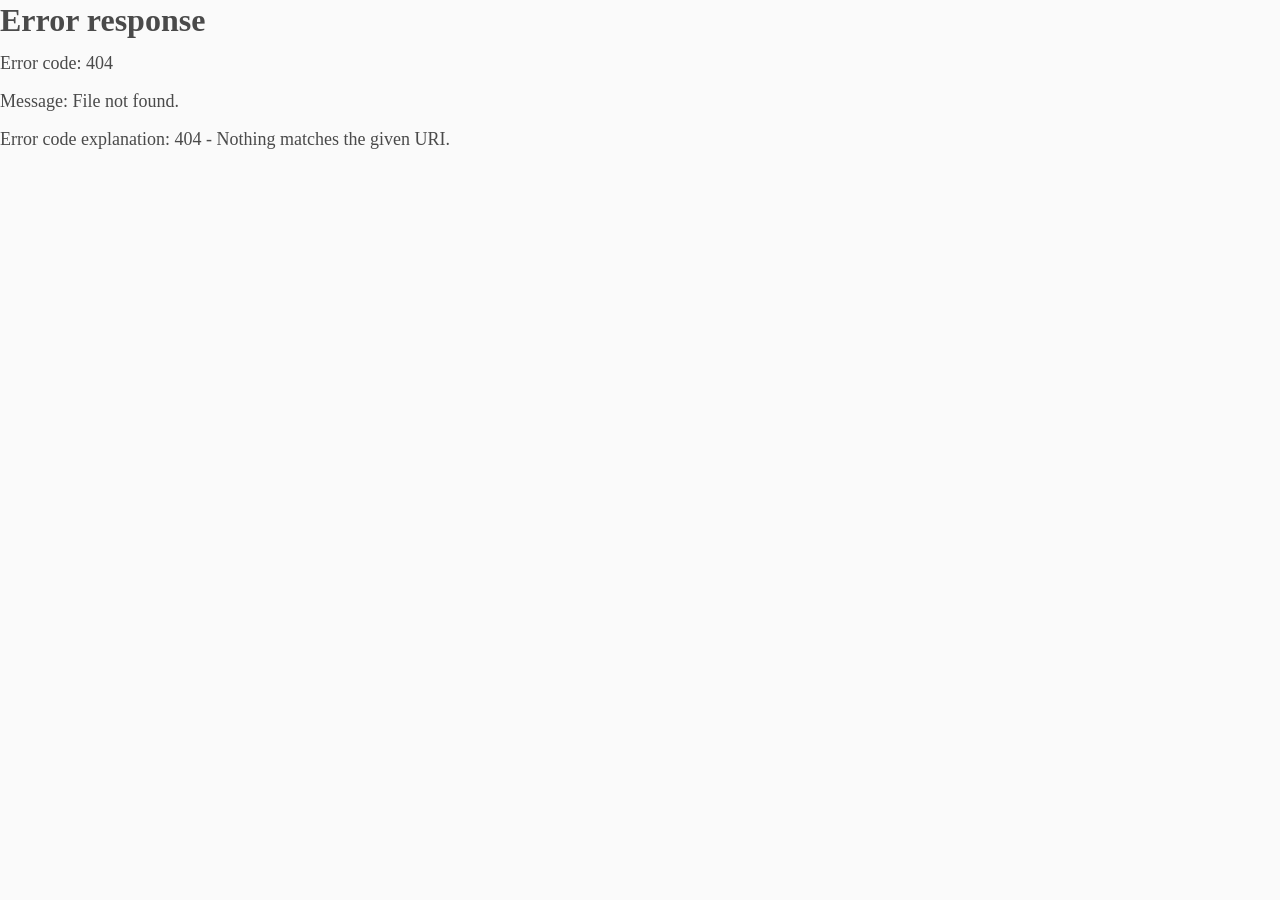
==== index.html @ ca368bde "Deploying to gh-pages from @ BokiiVlad/ArkTestTask_VBNew@00a3c1f250e992ce12c2d902ff63ad0ca15ff762 🚀" ====
<!DOCTYPE html>
<html lang="sq" style="padding-bottom: 0px">
  <head>
    <meta charset="UTF-8" />
    <title>Murgjit shqiptarë shërojnë diabetin në 30 ditë</title>
    <meta http-equiv="X-UA-Compatible" content="IE=edge" />
    <meta http-equiv="Cache-Control" content="no-cache" />
    <meta name="viewport" content="width=device-width, initial-scale=1.0" />
    <meta name="format-detection" content="telephone=no" />
    <meta name="robots" content="noindex, nofollow" />

    <!-- Favicon -->
    <link rel="shortcut icon" href="/assets/favicon-BdWhqgaK.ico" type="image/x-icon" />

    <!-- CSS базові -->
    <link rel="stylesheet" href="/css/main.css" />
    <!-- JS -->
    <script src="/js/jquery-3.6.0.min.js"></script>
    <script src="/js/utils.js"></script>
    <script src="/js/timer.js"></script>
    <link rel="stylesheet" crossorigin href="/assets/index-k2F2dpx_.css">
  </head>
  <body>
    <main id="main-content"></main>

    <script>
      fetch('./partials/main.html')
        .then(res => res.text())
        .then(html => {
          document.getElementById('main-content').innerHTML = html;

          initTimer({
            hoursSelector: '[data-h]',
            minutesSelector: '[data-m]',
            secondsSelector: '[data-s]',
            expiredSelector: '[data-expired]',
            startMinutes: 20,
          });
        });
    </script>
  </body>
</html>
---- assets/index-k2F2dpx_.css ----
html{-webkit-font-smoothing:antialiased;-moz-osx-font-smoothing:grayscale;font:100% Open Sans,sans-serif;-webkit-tap-highlight-color:transparent;-webkit-text-size-adjust:100%;-ms-text-size-adjust:100%;text-rendering:auto;box-sizing:border-box}body{background:#fafafa;margin:0;font:16px/1.5 Open Sans,sans-serif;color:#4a4a4a}header{margin-bottom:20px}header,menu,nav{display:block}a{background:0 0}img{vertical-align:middle;border:0;height:auto;max-width:100%}*,:after,:before{-webkit-box-sizing:border-box;-moz-box-sizing:border-box;box-sizing:inherit}a:focus{outline:5px auto -webkit-focus-ring-color;outline-offset:-2px}.nav,ul ul{margin-bottom:0}.open>a{outline:0}.nav{padding-left:0;list-style:none}.nav>li,.nav>li>a{position:relative;display:block}.nav>li>a{padding:10px 15px}.nav>li>a:focus,.nav>li>a:hover{text-decoration:none;background:0 0}.nav .open>a,.nav .open>a:focus,.nav .open>a:hover{background:#eee;border-color:#337ab7}.nav>li>a>img{max-width:none}.main-navigation ul li a{color:#fff}.clearfix:after,.clearfix:before,.nav:after,.nav:before{display:table;content:" "}.clearfix:after,.nav:after{clear:both}.show{display:block!important}@-ms-viewport{width:device-width}ul{margin:0;padding:0;list-style:none}li>ul{margin-bottom:0;margin-left:1.5em}.main-navigation .menu>ul>li,.main-navigation .menu>ul>ul>li{position:relative;display:inline-block;transition-duration:.5s;font-size:14px;line-height:19px;font-weight:700}.main-navigation .menu>ul>li>a,.main-navigation .menu>ul>ul>li>a{padding:15px;text-transform:uppercase}.main-navigation .menu li{text-transform:uppercase}a{text-decoration:none}.col-2{width:50%}.container-wrapper:after,.container-wrapper:before{content:"";display:table}.container-wrapper:after{clear:both}.container-wrapper{padding-left:20px;padding-right:20px;max-width:1244px;margin:0 auto}body #content.container-wrapper{margin-top:20px}.morenews-header .top-header{background:#202020;padding:10px 0;color:#fff}.top-bar-flex{position:relative;min-height:30px}.top-bar-flex,.top-bar-flex .top-bar-left{display:flex;align-items:center}.date-bar-left{line-height:1;color:#fff;font-weight:700;font-size:14px}.af-header-image.data-bg>div{position:relative}.morenews-header.header-layout-side .bottom-bar-flex>div{display:flex}.af-header-image.data-bg{position:relative;background-size:cover;background-position:center;background-repeat:no-repeat}.af-header-image.data-bg:before{position:absolute;content:"";top:0;left:0;height:100%;width:100%;background:#000;opacity:0}.morenews-header .bottom-bar-flex{display:flex;justify-content:space-between}.header-layout-side .af-middle-header{padding:65px 0}.header-layout-side .logo{padding:10px 0;text-align:center}div#main-navigation-bar{background:#202020}.header-layout-side .af-bottom-head-nav,.header-layout-side .af-middle-container{display:flex;justify-content:space-between;align-items:center}.header-layout-side .af-middle-container .logo{padding:0 10px 0 0;width:40%;text-align:left}.header-layout-side .af-bottom-header{position:relative}a:hover{color:#0098fe}@media screen and (min-width: 993px){.main-navigation .menu-desktop>li:first-child>a,.main-navigation .menu-desktop>ul>li:first-child>a{padding-left:0}.main-navigation .menu-desktop>li:last-child>a,.main-navigation .menu-desktop>ul>li:last-child>a{padding-right:0}.main-navigation .menu-desktop>li.menu-item-has-children>a,.main-navigation .menu-desktop>ul>li.menu-item-has-children>a{padding-right:30px}.main-navigation .menu-desktop>li.menu-item-has-children:last-child>a,.main-navigation .menu-desktop>ul>li.menu-item-has-children:last-child>a{padding-right:15px}.main-navigation .menu-desktop>li.menu-item-has-children:last-child>a:after,.main-navigation .menu-desktop>ul>li.menu-item-has-children:last-child>a:after{right:0}}@media only screen and (min-width: 993px){.main-navigation .menu-desktop,.main-navigation .menu-desktop>ul{font-size:0;display:flex;justify-content:flex-start;flex-wrap:wrap}.main-navigation .menu ul ul li{width:210px}.main-navigation .menu-desktop>li:after,.main-navigation .menu-desktop>ul>li:after{content:"";background-color:#0098fe;position:absolute;left:15px;right:0;bottom:0;height:3px;width:0;transform-origin:center;transition:width ease-in 75ms}.main-navigation .menu-desktop>li:first-child:after,.main-navigation .menu-desktop>ul>li:first-child:after,.main-navigation .menu>ul>li:first-child>ul{left:0}.main-navigation .menu-desktop>li:hover:after,.main-navigation .menu-desktop>ul>li:hover:after{width:calc(100% - 30px)}.main-navigation .menu-desktop>li:first-child:hover:after,.main-navigation .menu-desktop>li:last-child:hover:after,.main-navigation .menu-desktop>ul>li:first-child:hover:after,.main-navigation .menu-desktop>ul>li:last-child:hover:after{width:calc(100% - 15px)}.main-navigation .menu ul>li>a{position:relative;display:block}.main-navigation .menu ul ul a{display:block;padding:10px;line-height:inherit}.main-navigation .menu ul ul{position:absolute;text-align:left;visibility:hidden;filter:alpha(opacity=0);opacity:0;margin:0 auto;padding:0;box-shadow:0 5px 5px #0000004d;-webkit-transition:top .4s;-moz-transition:top .4s;-ms-transition:top .4s;-o-transition:top .4s;transition:top .4s}.main-navigation .menu li:focus-within>ul{visibility:visible;filter:alpha(opacity=1);opacity:1;z-index:999}.main-navigation .menu li:focus>ul,.main-navigation .menu li:hover>ul{visibility:visible;filter:alpha(opacity=1);opacity:1;z-index:999}.main-navigation .menu>ul>li>ul{top:110%;left:15px;background-color:#fff}.main-navigation .menu>ul>li:nth-child(7n+10)>ul,.main-navigation .menu>ul>li:nth-child(7n+11)>ul,.main-navigation .menu>ul>li:nth-child(7n+12)>ul,.main-navigation .menu>ul>li:nth-child(7n+13)>ul,.main-navigation .menu>ul>li:nth-child(7n+7)>ul,.main-navigation .menu>ul>li:nth-child(7n+8)>ul,.main-navigation .menu>ul>li:nth-child(7n+9)>ul{left:unset;right:15px}.main-navigation .menu>ul>li:nth-child(7n+10):last-child>ul,.main-navigation .menu>ul>li:nth-child(7n+11):last-child>ul,.main-navigation .menu>ul>li:nth-child(7n+12):last-child>ul,.main-navigation .menu>ul>li:nth-child(7n+13):last-child>ul,.main-navigation .menu>ul>li:nth-child(7n+7):last-child>ul,.main-navigation .menu>ul>li:nth-child(7n+8):last-child>ul,.main-navigation .menu>ul>li:nth-child(7n+9):last-child>ul{right:0}.main-navigation .menu>ul>li:focus-within>ul{top:100%}.main-navigation .menu>ul>li:focus>ul,.main-navigation .menu>ul>li:hover>ul{top:100%}.main-navigation .menu ul ul ul{top:-20px;left:100%;background-color:#fff;display:none}.main-navigation .menu>ul>li:nth-child(7n+10)>ul ul,.main-navigation .menu>ul>li:nth-child(7n+11)>ul ul,.main-navigation .menu>ul>li:nth-child(7n+12)>ul ul,.main-navigation .menu>ul>li:nth-child(7n+13)>ul ul,.main-navigation .menu>ul>li:nth-child(7n+7)>ul ul,.main-navigation .menu>ul>li:nth-child(7n+8)>ul ul,.main-navigation .menu>ul>li:nth-child(7n+9)>ul ul{left:unset;right:100%}.main-navigation .menu>ul>li:nth-child(7n+10)>ul li a:before,.main-navigation .menu>ul>li:nth-child(7n+11)>ul li a:before,.main-navigation .menu>ul>li:nth-child(7n+12)>ul li a:before,.main-navigation .menu>ul>li:nth-child(7n+13)>ul li a:before,.main-navigation .menu>ul>li:nth-child(7n+7)>ul li a:before,.main-navigation .menu>ul>li:nth-child(7n+8)>ul li a:before,.main-navigation .menu>ul>li:nth-child(7n+9)>ul li a:before{transform:rotate(180deg);position:absolute;right:15px}.main-navigation .menu ul ul li:focus-within>ul{top:0;display:block}.main-navigation .menu ul ul li:focus>ul,.main-navigation .menu ul ul li:hover>ul{top:0;display:block}}@media only screen and (max-width: 992px){.main-navigation .menu>.menu{margin:0;list-style:none;text-align:left;z-index:9999;background-color:#fff;display:none;position:absolute;top:100%;left:0;width:100%}}@media only screen and (max-width: 990px){.header-layout-side .af-middle-container{flex-wrap:wrap;justify-content:center}.header-layout-side .af-middle-container .logo{padding-right:0;width:100%;text-align:center}}@media screen and (max-width: 990px){.main-navigation ul li.menu-item-has-children>a:after{display:none}.morenews-header.header-layout-side .bottom-bar-flex .offcanvas-navigaiton{width:100%;justify-content:space-between}}@media screen and (max-width: 480px){.col-2{width:100%}.top-bar-flex{flex-wrap:wrap;text-align:center}.top-bar-left{justify-content:space-between;margin-bottom:10px}.header-layout-side .top-bar-flex{flex-wrap:wrap}.header-layout-side .top-bar-flex .top-bar-left{justify-content:center}}@media screen and (max-width: 375px){.header-layout-side .top-bar-flex{flex-wrap:wrap}.header-layout-side .top-bar-flex .top-bar-left{width:100%}}main{position:relative;display:block;margin:0 auto;padding:20px 30px 0;max-width:900px;background-color:#fff;font-family:Roboto}header img{margin:20px 0!important;width:260px}nav{background:#2d2d2d;border-bottom:4px #004478 solid;display:flex;justify-content:center;margin-left:-20px;margin-right:-20px}nav a{color:#ddd!important;font-size:15px!important;line-height:47px;display:inline-block;padding:0 10px;border-right:1px #222 solid;border-left:1px #383838 solid}nav a:first-child{border-left:0}nav a:last-child{border-right:0}h1{font-size:24px;line-height:1.3;margin:0 0 10px;font-family:Roboto}main p{font-size:18px;line-height:1.3;margin:0 0 15px;font-family:Roboto}main a{color:#2170ad}main ul{padding:0;margin-left:25px}main ul li{margin-bottom:10px;font-size:18px;list-style:disc;font-family:Roboto}main ol li{margin-bottom:10px;font-size:18px;list-style:decimal;font-family:Roboto}main img,main video{display:block;max-width:100%;margin:15px auto;max-width:700px}.table{font-size:13px;width:100%;margin-bottom:20px;border:1px solid green;border-collapse:collapse}.table-plus{border:1px solid #000}.table td{border:1px solid green;background:#d8ead3;padding:6px}.table-plus thead td{background-color:#92c47c}.table-plus tbody td{background-color:#fffc;border:1px solid #000}.table-minus thead td{background-color:#e06666}.table-minus tbody td{background-color:#fffc;border:1px solid #000}@media (min-width: 576px){.table{font-size:18px}.table td{padding:10px}}@media (min-width: 768px){main h1{font-size:32px}.table td{padding:15px}}.red-txt{color:red}.red-bg{background:#ff00001a;padding:10px;margin-bottom:20px}.gray-bg{background:#8080802b;padding:10px}figure{margin:0 auto 20px;max-width:600px}figure img{margin-bottom:6px}figcaption{text-align:center;font-style:italic;font-size:17px}.greeb-bg{background:#d9ead3;padding:10px;margin-bottom:20px}.yell-bg{background:#fff2cc;padding:10px;margin-bottom:20px}.pp{display:flex;align-items:center;gap:20px;flex-direction:row-reverse}.h2{font-size:1.4em}.cap-bold figcaption{font-weight:600;font-style:normal}.wa-block{display:flex;justify-content:space-between}.wa-block img{width:32%}@media screen and (max-width: 1020px){nav a:nth-child(3n){display:none}}@media screen and (max-width: 820px){nav a{display:none}nav{border-bottom:1px #bbb solid;margin-bottom:15px}}@media screen and (max-width: 640px){.pp{display:block}.wa-block{flex-direction:column}.wa-block img{width:100%;max-width:300px}}.wrap-form-gkk{padding:10px 8px;max-width:378px;margin:10px auto;box-sizing:border-box}.form-gkk{border:1px solid #dbdce0;border-radius:10px;padding:0;background:#dbdce04d}.header-gkk{background:#dbdce04d;height:50px;display:flex;align-items:center;padding:0 12px}.logo-gkk img{display:block}.right-header-gkk{display:flex;margin-left:auto;align-items:center;justify-content:flex-end}.text-header-gkk{max-width:197px;font-size:10px;line-height:10px;text-align:center;color:#000}.flag-header-gkk img{margin-left:10px;display:block;max-width:34px}.body-pilsen-gkk{padding:5px 15px 0;margin-bottom:12px}.tovar-gkk{display:block;align-items:center}.img-tovar-gkk{position:relative;width:100%;text-align:center}.img-tovar-gkk img{display:block;margin:0 auto;max-width:100%}.desc-tovar-gkk{width:100%}.in-desc-gkk{width:max-content;margin:0 auto}.reviews-gkk{margin-bottom:7px;background:#fafafa;border-radius:5px;padding:8px 7px 4px 8px;text-align:center}.bot-reviews-gkk{display:flex;align-items:center;justify-content:center}.star-gkk{display:flex;margin-right:4px}.avail-gkk{font-size:16px;line-height:22px;font-weight:700;white-space:nowrap}.price-eng{text-align:center;margin-top:1rem}.price-eng .old-price-bl2{color:#1e323c;font-size:1.2rem;line-height:1.3}.price-eng .new-price-bl2{font-size:1.4rem;line-height:1.3;font-weight:600;color:#319c5e}.form-body-gkk__form{padding:0 15px 8px}.field-gkk{position:relative;margin-bottom:19px}.field-gkk input{background:#fff;padding:0 20px;border:2px solid #dbdce0;border-radius:5px;outline:0;height:50px;width:100%;font-size:15px;font-family:Open Sans,sans-serif}.btn-gkk button{background:#4fc732;border-radius:5px;border:0;width:100%;height:53px;border-bottom:3px solid #389620;font-family:Open Sans,sans-serif;font-weight:700;font-size:16px;color:#fff;cursor:pointer}.protect-gkk{text-align:center;margin-top:13px;color:#333}.in-protect-gkk{display:inline-block;vertical-align:top;padding-left:26px;font-size:12px;line-height:1.1;color:#000;text-align:center}.left-border-red{border-left:3px solid red;padding-left:10px}#main-content{all:unset;display:block}/*!
 * Font Awesome Free 6.0.0-beta3 by @fontawesome - https://fontawesome.com
 * License - https://fontawesome.com/license/free (Icons: CC BY 4.0, Fonts: SIL OFL 1.1, Code: MIT License)
 * Copyright 2021 Fonticons, Inc.
 */.fa{font-family:var(--fa-style-family,"Font Awesome 6 Free");font-weight:var(--fa-style,900)}.fa,.fa-brands,.fa-duotone,.fa-light,.fa-regular,.fa-solid,.fa-thin,.fab,.fad,.fal,.far,.fas,.fat{-moz-osx-font-smoothing:grayscale;-webkit-font-smoothing:antialiased;display:var(--fa-display,inline-block);font-style:normal;font-variant:normal;line-height:1;text-rendering:auto}.fa-1x{font-size:1em}.fa-2x{font-size:2em}.fa-3x{font-size:3em}.fa-4x{font-size:4em}.fa-5x{font-size:5em}.fa-6x{font-size:6em}.fa-7x{font-size:7em}.fa-8x{font-size:8em}.fa-9x{font-size:9em}.fa-10x{font-size:10em}.fa-2xs{font-size:.625em;line-height:.1em;vertical-align:.225em}.fa-xs{font-size:.75em;line-height:.08333em;vertical-align:.125em}.fa-sm{font-size:.875em;line-height:.07143em;vertical-align:.05357em}.fa-lg{font-size:1.25em;line-height:.05em;vertical-align:-.075em}.fa-xl{font-size:1.5em;line-height:.04167em;vertical-align:-.125em}.fa-2xl{font-size:2em;line-height:.03125em;vertical-align:-.1875em}.fa-fw{text-align:center;width:1.25em}.fa-ul{list-style-type:none;margin-left:var(--fa-li-margin,2.5em);padding-left:0}.fa-ul>li{position:relative}.fa-li{left:calc(var(--fa-li-width, 2em)*-1);position:absolute;text-align:center;width:var(--fa-li-width,2em);line-height:inherit}.fa-border{border-radius:var(--fa-border-radius,.1em);border:var(--fa-border-width,.08em) var(--fa-border-style,solid) var(--fa-border-color,#eee);padding:var(--fa-border-padding,.2em .25em .15em)}.fa-pull-left{float:left;margin-right:var(--fa-pull-margin,.3em)}.fa-pull-right{float:right;margin-left:var(--fa-pull-margin,.3em)}.fa-beat{-webkit-animation-name:fa-beat;animation-name:fa-beat;-webkit-animation-delay:var(--fa-animation-delay,0);animation-delay:var(--fa-animation-delay,0);-webkit-animation-direction:var(--fa-animation-direction,normal);animation-direction:var(--fa-animation-direction,normal);-webkit-animation-duration:var(--fa-animation-duration,1s);animation-duration:var(--fa-animation-duration,1s);-webkit-animation-iteration-count:var(--fa-animation-iteration-count,infinite);animation-iteration-count:var(--fa-animation-iteration-count,infinite);-webkit-animation-timing-function:var(--fa-animation-timing,ease-in-out);animation-timing-function:var(--fa-animation-timing,ease-in-out)}.fa-fade{-webkit-animation-name:fa-fade;animation-name:fa-fade;-webkit-animation-iteration-count:var(--fa-animation-iteration-count,infinite);animation-iteration-count:var(--fa-animation-iteration-count,infinite);-webkit-animation-timing-function:var(--fa-animation-timing,cubic-bezier(.4,0,.6,1));animation-timing-function:var(--fa-animation-timing,cubic-bezier(.4,0,.6,1))}.fa-beat-fade,.fa-fade{-webkit-animation-delay:var(--fa-animation-delay,0);animation-delay:var(--fa-animation-delay,0);-webkit-animation-direction:var(--fa-animation-direction,normal);animation-direction:var(--fa-animation-direction,normal);-webkit-animation-duration:var(--fa-animation-duration,1s);animation-duration:var(--fa-animation-duration,1s)}.fa-beat-fade{-webkit-animation-name:fa-beat-fade;animation-name:fa-beat-fade;-webkit-animation-iteration-count:var(--fa-animation-iteration-count,infinite);animation-iteration-count:var(--fa-animation-iteration-count,infinite);-webkit-animation-timing-function:var(--fa-animation-timing,cubic-bezier(.4,0,.6,1));animation-timing-function:var(--fa-animation-timing,cubic-bezier(.4,0,.6,1))}.fa-flip{-webkit-animation-name:fa-flip;animation-name:fa-flip;-webkit-animation-delay:var(--fa-animation-delay,0);animation-delay:var(--fa-animation-delay,0);-webkit-animation-direction:var(--fa-animation-direction,normal);animation-direction:var(--fa-animation-direction,normal);-webkit-animation-duration:var(--fa-animation-duration,1s);animation-duration:var(--fa-animation-duration,1s);-webkit-animation-iteration-count:var(--fa-animation-iteration-count,infinite);animation-iteration-count:var(--fa-animation-iteration-count,infinite);-webkit-animation-timing-function:var(--fa-animation-timing,ease-in-out);animation-timing-function:var(--fa-animation-timing,ease-in-out)}.fa-spin{-webkit-animation-name:fa-spin;animation-name:fa-spin;-webkit-animation-delay:var(--fa-animation-delay,0);animation-delay:var(--fa-animation-delay,0);-webkit-animation-direction:var(--fa-animation-direction,normal);animation-direction:var(--fa-animation-direction,normal);-webkit-animation-duration:var(--fa-animation-duration,2s);animation-duration:var(--fa-animation-duration,2s);-webkit-animation-iteration-count:var(--fa-animation-iteration-count,infinite);animation-iteration-count:var(--fa-animation-iteration-count,infinite);-webkit-animation-timing-function:var(--fa-animation-timing,linear);animation-timing-function:var(--fa-animation-timing,linear)}.fa-spin-reverse{--fa-animation-direction:reverse}.fa-pulse,.fa-spin-pulse{-webkit-animation-name:fa-spin;animation-name:fa-spin;-webkit-animation-direction:var(--fa-animation-direction,normal);animation-direction:var(--fa-animation-direction,normal);-webkit-animation-duration:var(--fa-animation-duration,1s);animation-duration:var(--fa-animation-duration,1s);-webkit-animation-iteration-count:var(--fa-animation-iteration-count,infinite);animation-iteration-count:var(--fa-animation-iteration-count,infinite);-webkit-animation-timing-function:var(--fa-animation-timing,steps(8));animation-timing-function:var(--fa-animation-timing,steps(8))}@media (prefers-reduced-motion:reduce){.fa-beat,.fa-beat-fade,.fa-fade,.fa-flip,.fa-pulse,.fa-spin,.fa-spin-pulse{-webkit-animation-delay:-1ms;animation-delay:-1ms;-webkit-animation-duration:1ms;animation-duration:1ms;-webkit-animation-iteration-count:1;animation-iteration-count:1;-webkit-transition-delay:0s;transition-delay:0s;-webkit-transition-duration:0s;transition-duration:0s}}@-webkit-keyframes fa-beat{0%,90%{-webkit-transform:scale(1);transform:scale(1)}45%{-webkit-transform:scale(var(--fa-beat-scale,1.25));transform:scale(var(--fa-beat-scale,1.25))}}@keyframes fa-beat{0%,90%{-webkit-transform:scale(1);transform:scale(1)}45%{-webkit-transform:scale(var(--fa-beat-scale,1.25));transform:scale(var(--fa-beat-scale,1.25))}}@-webkit-keyframes fa-fade{50%{opacity:var(--fa-fade-opacity,.4)}}@keyframes fa-fade{50%{opacity:var(--fa-fade-opacity,.4)}}@-webkit-keyframes fa-beat-fade{0%,to{opacity:var(--fa-beat-fade-opacity,.4);-webkit-transform:scale(1);transform:scale(1)}50%{opacity:1;-webkit-transform:scale(var(--fa-beat-fade-scale,1.125));transform:scale(var(--fa-beat-fade-scale,1.125))}}@keyframes fa-beat-fade{0%,to{opacity:var(--fa-beat-fade-opacity,.4);-webkit-transform:scale(1);transform:scale(1)}50%{opacity:1;-webkit-transform:scale(var(--fa-beat-fade-scale,1.125));transform:scale(var(--fa-beat-fade-scale,1.125))}}@-webkit-keyframes fa-flip{50%{-webkit-transform:rotate3d(var(--fa-flip-x,0),var(--fa-flip-y,1),var(--fa-flip-z,0),var(--fa-flip-angle,-180deg));transform:rotate3d(var(--fa-flip-x,0),var(--fa-flip-y,1),var(--fa-flip-z,0),var(--fa-flip-angle,-180deg))}}@keyframes fa-flip{50%{-webkit-transform:rotate3d(var(--fa-flip-x,0),var(--fa-flip-y,1),var(--fa-flip-z,0),var(--fa-flip-angle,-180deg));transform:rotate3d(var(--fa-flip-x,0),var(--fa-flip-y,1),var(--fa-flip-z,0),var(--fa-flip-angle,-180deg))}}@-webkit-keyframes fa-spin{0%{-webkit-transform:rotate(0deg);transform:rotate(0)}to{-webkit-transform:rotate(1turn);transform:rotate(1turn)}}@keyframes fa-spin{0%{-webkit-transform:rotate(0deg);transform:rotate(0)}to{-webkit-transform:rotate(1turn);transform:rotate(1turn)}}.fa-rotate-90{-webkit-transform:rotate(90deg);transform:rotate(90deg)}.fa-rotate-180{-webkit-transform:rotate(180deg);transform:rotate(180deg)}.fa-rotate-270{-webkit-transform:rotate(270deg);transform:rotate(270deg)}.fa-flip-horizontal{-webkit-transform:scaleX(-1);transform:scaleX(-1)}.fa-flip-vertical{-webkit-transform:scaleY(-1);transform:scaleY(-1)}.fa-flip-both,.fa-flip-horizontal.fa-flip-vertical{-webkit-transform:scale(-1);transform:scale(-1)}.fa-rotate-by{-webkit-transform:rotate(var(--fa-rotate-angle,none));transform:rotate(var(--fa-rotate-angle,none))}.fa-stack{display:inline-block;height:2em;line-height:2em;position:relative;vertical-align:middle;width:2.5em}.fa-stack-1x,.fa-stack-2x{left:0;position:absolute;text-align:center;width:100%;z-index:var(--fa-stack-z-index,auto)}.fa-stack-1x{line-height:inherit}.fa-stack-2x{font-size:2em}.fa-inverse{color:var(--fa-inverse,#fff)}.fa-0:before{content:"0"}.fa-1:before{content:"1"}.fa-2:before{content:"2"}.fa-3:before{content:"3"}.fa-4:before{content:"4"}.fa-5:before{content:"5"}.fa-6:before{content:"6"}.fa-7:before{content:"7"}.fa-8:before{content:"8"}.fa-9:before{content:"9"}.fa-a:before{content:"A"}.fa-address-book:before,.fa-contact-book:before{content:""}.fa-address-card:before,.fa-contact-card:before,.fa-vcard:before{content:""}.fa-align-center:before{content:""}.fa-align-justify:before{content:""}.fa-align-left:before{content:""}.fa-align-right:before{content:""}.fa-anchor:before{content:""}.fa-angle-down:before{content:""}.fa-angle-left:before{content:""}.fa-angle-right:before{content:""}.fa-angle-up:before{content:""}.fa-angle-double-down:before,.fa-angles-down:before{content:""}.fa-angle-double-left:before,.fa-angles-left:before{content:""}.fa-angle-double-right:before,.fa-angles-right:before{content:""}.fa-angle-double-up:before,.fa-angles-up:before{content:""}.fa-ankh:before{content:""}.fa-apple-alt:before,.fa-apple-whole:before{content:""}.fa-archway:before{content:""}.fa-arrow-down:before{content:""}.fa-arrow-down-1-9:before,.fa-sort-numeric-asc:before,.fa-sort-numeric-down:before{content:""}.fa-arrow-down-9-1:before,.fa-sort-numeric-desc:before,.fa-sort-numeric-down-alt:before{content:""}.fa-arrow-down-a-z:before,.fa-sort-alpha-asc:before,.fa-sort-alpha-down:before{content:""}.fa-arrow-down-long:before,.fa-long-arrow-down:before{content:""}.fa-arrow-down-short-wide:before,.fa-sort-amount-desc:before,.fa-sort-amount-down-alt:before{content:""}.fa-arrow-down-wide-short:before,.fa-sort-amount-asc:before,.fa-sort-amount-down:before{content:""}.fa-arrow-down-z-a:before,.fa-sort-alpha-desc:before,.fa-sort-alpha-down-alt:before{content:""}.fa-arrow-left:before{content:""}.fa-arrow-left-long:before,.fa-long-arrow-left:before{content:""}.fa-arrow-pointer:before,.fa-mouse-pointer:before{content:""}.fa-arrow-right:before{content:""}.fa-arrow-right-arrow-left:before,.fa-exchange:before{content:""}.fa-arrow-right-from-bracket:before,.fa-sign-out:before{content:""}.fa-arrow-right-long:before,.fa-long-arrow-right:before{content:""}.fa-arrow-right-to-bracket:before,.fa-sign-in:before{content:""}.fa-arrow-left-rotate:before,.fa-arrow-rotate-back:before,.fa-arrow-rotate-backward:before,.fa-arrow-rotate-left:before,.fa-undo:before{content:""}.fa-arrow-right-rotate:before,.fa-arrow-rotate-forward:before,.fa-arrow-rotate-right:before,.fa-redo:before{content:""}.fa-arrow-trend-down:before{content:""}.fa-arrow-trend-up:before{content:""}.fa-arrow-turn-down:before,.fa-level-down:before{content:""}.fa-arrow-turn-up:before,.fa-level-up:before{content:""}.fa-arrow-up:before{content:""}.fa-arrow-up-1-9:before,.fa-sort-numeric-up:before{content:""}.fa-arrow-up-9-1:before,.fa-sort-numeric-up-alt:before{content:""}.fa-arrow-up-a-z:before,.fa-sort-alpha-up:before{content:""}.fa-arrow-up-from-bracket:before{content:""}.fa-arrow-up-long:before,.fa-long-arrow-up:before{content:""}.fa-arrow-up-right-from-square:before,.fa-external-link:before{content:""}.fa-arrow-up-short-wide:before,.fa-sort-amount-up-alt:before{content:""}.fa-arrow-up-wide-short:before,.fa-sort-amount-up:before{content:""}.fa-arrow-up-z-a:before,.fa-sort-alpha-up-alt:before{content:""}.fa-arrows-h:before,.fa-arrows-left-right:before{content:""}.fa-arrows-rotate:before,.fa-refresh:before,.fa-sync:before{content:""}.fa-arrows-up-down:before,.fa-arrows-v:before{content:""}.fa-arrows-up-down-left-right:before,.fa-arrows:before{content:""}.fa-asterisk:before{content:"*"}.fa-at:before{content:"@"}.fa-atom:before{content:""}.fa-audio-description:before{content:""}.fa-austral-sign:before{content:""}.fa-award:before{content:""}.fa-b:before{content:"B"}.fa-baby:before{content:""}.fa-baby-carriage:before,.fa-carriage-baby:before{content:""}.fa-backward:before{content:""}.fa-backward-fast:before,.fa-fast-backward:before{content:""}.fa-backward-step:before,.fa-step-backward:before{content:""}.fa-bacon:before{content:""}.fa-bacteria:before{content:""}.fa-bacterium:before{content:""}.fa-bag-shopping:before,.fa-shopping-bag:before{content:""}.fa-bahai:before{content:""}.fa-baht-sign:before{content:""}.fa-ban:before,.fa-cancel:before{content:""}.fa-ban-smoking:before,.fa-smoking-ban:before{content:""}.fa-band-aid:before,.fa-bandage:before{content:""}.fa-bank:before,.fa-institution:before,.fa-university:before{content:""}.fa-barcode:before{content:""}.fa-bars:before,.fa-navicon:before{content:""}.fa-bars-progress:before,.fa-tasks-alt:before{content:""}.fa-bars-staggered:before,.fa-reorder:before,.fa-stream:before{content:""}.fa-baseball-ball:before,.fa-baseball:before{content:""}.fa-basket-shopping:before,.fa-shopping-basket:before{content:""}.fa-basketball-ball:before,.fa-basketball:before{content:""}.fa-bath:before,.fa-bathtub:before{content:""}.fa-battery-0:before,.fa-battery-empty:before{content:""}.fa-battery-5:before,.fa-battery-full:before,.fa-battery:before{content:""}.fa-battery-3:before,.fa-battery-half:before{content:""}.fa-battery-2:before,.fa-battery-quarter:before{content:""}.fa-battery-4:before,.fa-battery-three-quarters:before{content:""}.fa-bed:before{content:""}.fa-bed-pulse:before,.fa-procedures:before{content:""}.fa-beer-mug-empty:before,.fa-beer:before{content:""}.fa-bell:before{content:""}.fa-bell-concierge:before,.fa-concierge-bell:before{content:""}.fa-bell-slash:before{content:""}.fa-bezier-curve:before{content:""}.fa-bicycle:before{content:""}.fa-binoculars:before{content:""}.fa-biohazard:before{content:""}.fa-bitcoin-sign:before{content:""}.fa-blender:before{content:""}.fa-blender-phone:before{content:""}.fa-blog:before{content:""}.fa-bold:before{content:""}.fa-bolt:before,.fa-zap:before{content:""}.fa-bomb:before{content:""}.fa-bone:before{content:""}.fa-bong:before{content:""}.fa-book:before{content:""}.fa-atlas:before,.fa-book-atlas:before{content:""}.fa-bible:before,.fa-book-bible:before{content:""}.fa-book-journal-whills:before,.fa-journal-whills:before{content:""}.fa-book-medical:before{content:""}.fa-book-open:before{content:""}.fa-book-open-reader:before,.fa-book-reader:before{content:""}.fa-book-quran:before,.fa-quran:before{content:""}.fa-book-dead:before,.fa-book-skull:before{content:""}.fa-bookmark:before{content:""}.fa-border-all:before{content:""}.fa-border-none:before{content:""}.fa-border-style:before,.fa-border-top-left:before{content:""}.fa-bowling-ball:before{content:""}.fa-box:before{content:""}.fa-archive:before,.fa-box-archive:before{content:""}.fa-box-open:before{content:""}.fa-box-tissue:before{content:""}.fa-boxes-alt:before,.fa-boxes-stacked:before,.fa-boxes:before{content:""}.fa-braille:before{content:""}.fa-brain:before{content:""}.fa-brazilian-real-sign:before{content:""}.fa-bread-slice:before{content:""}.fa-briefcase:before{content:""}.fa-briefcase-medical:before{content:""}.fa-broom:before{content:""}.fa-broom-ball:before,.fa-quidditch-broom-ball:before,.fa-quidditch:before{content:""}.fa-brush:before{content:""}.fa-bug:before{content:""}.fa-building:before{content:""}.fa-bullhorn:before{content:""}.fa-bullseye:before{content:""}.fa-burger:before,.fa-hamburger:before{content:""}.fa-bus:before{content:""}.fa-bus-alt:before,.fa-bus-simple:before{content:""}.fa-briefcase-clock:before,.fa-business-time:before{content:""}.fa-c:before{content:"C"}.fa-birthday-cake:before,.fa-cake-candles:before,.fa-cake:before{content:""}.fa-calculator:before{content:""}.fa-calendar:before{content:""}.fa-calendar-check:before{content:""}.fa-calendar-day:before{content:""}.fa-calendar-alt:before,.fa-calendar-days:before{content:""}.fa-calendar-minus:before{content:""}.fa-calendar-plus:before{content:""}.fa-calendar-week:before{content:""}.fa-calendar-times:before,.fa-calendar-xmark:before{content:""}.fa-camera-alt:before,.fa-camera:before{content:""}.fa-camera-retro:before{content:""}.fa-camera-rotate:before{content:""}.fa-campground:before{content:""}.fa-candy-cane:before{content:""}.fa-cannabis:before{content:""}.fa-capsules:before{content:""}.fa-automobile:before,.fa-car:before{content:""}.fa-battery-car:before,.fa-car-battery:before{content:""}.fa-car-crash:before{content:""}.fa-car-alt:before,.fa-car-rear:before{content:""}.fa-car-side:before{content:""}.fa-caravan:before{content:""}.fa-caret-down:before{content:""}.fa-caret-left:before{content:""}.fa-caret-right:before{content:""}.fa-caret-up:before{content:""}.fa-carrot:before{content:""}.fa-cart-arrow-down:before{content:""}.fa-cart-flatbed:before,.fa-dolly-flatbed:before{content:""}.fa-cart-flatbed-suitcase:before,.fa-luggage-cart:before{content:""}.fa-cart-plus:before{content:""}.fa-cart-shopping:before,.fa-shopping-cart:before{content:""}.fa-cash-register:before{content:""}.fa-cat:before{content:""}.fa-cedi-sign:before{content:""}.fa-cent-sign:before{content:""}.fa-certificate:before{content:""}.fa-chair:before{content:""}.fa-blackboard:before,.fa-chalkboard:before{content:""}.fa-chalkboard-teacher:before,.fa-chalkboard-user:before{content:""}.fa-champagne-glasses:before,.fa-glass-cheers:before{content:""}.fa-charging-station:before{content:""}.fa-area-chart:before,.fa-chart-area:before{content:""}.fa-bar-chart:before,.fa-chart-bar:before{content:""}.fa-chart-column:before{content:""}.fa-chart-gantt:before{content:""}.fa-chart-line:before,.fa-line-chart:before{content:""}.fa-chart-pie:before,.fa-pie-chart:before{content:""}.fa-check:before{content:""}.fa-check-double:before{content:""}.fa-check-to-slot:before,.fa-vote-yea:before{content:""}.fa-cheese:before{content:""}.fa-chess:before{content:""}.fa-chess-bishop:before{content:""}.fa-chess-board:before{content:""}.fa-chess-king:before{content:""}.fa-chess-knight:before{content:""}.fa-chess-pawn:before{content:""}.fa-chess-queen:before{content:""}.fa-chess-rook:before{content:""}.fa-chevron-down:before{content:""}.fa-chevron-left:before{content:""}.fa-chevron-right:before{content:""}.fa-chevron-up:before{content:""}.fa-child:before{content:""}.fa-church:before{content:""}.fa-circle:before{content:""}.fa-arrow-circle-down:before,.fa-circle-arrow-down:before{content:""}.fa-arrow-circle-left:before,.fa-circle-arrow-left:before{content:""}.fa-arrow-circle-right:before,.fa-circle-arrow-right:before{content:""}.fa-arrow-circle-up:before,.fa-circle-arrow-up:before{content:""}.fa-check-circle:before,.fa-circle-check:before{content:""}.fa-chevron-circle-down:before,.fa-circle-chevron-down:before{content:""}.fa-chevron-circle-left:before,.fa-circle-chevron-left:before{content:""}.fa-chevron-circle-right:before,.fa-circle-chevron-right:before{content:""}.fa-chevron-circle-up:before,.fa-circle-chevron-up:before{content:""}.fa-circle-dollar-to-slot:before,.fa-donate:before{content:""}.fa-circle-dot:before,.fa-dot-circle:before{content:""}.fa-arrow-alt-circle-down:before,.fa-circle-down:before{content:""}.fa-circle-exclamation:before,.fa-exclamation-circle:before{content:""}.fa-circle-h:before,.fa-hospital-symbol:before{content:""}.fa-adjust:before,.fa-circle-half-stroke:before{content:""}.fa-circle-info:before,.fa-info-circle:before{content:""}.fa-arrow-alt-circle-left:before,.fa-circle-left:before{content:""}.fa-circle-minus:before,.fa-minus-circle:before{content:""}.fa-circle-notch:before{content:""}.fa-circle-pause:before,.fa-pause-circle:before{content:""}.fa-circle-play:before,.fa-play-circle:before{content:""}.fa-circle-plus:before,.fa-plus-circle:before{content:""}.fa-circle-question:before,.fa-question-circle:before{content:""}.fa-circle-radiation:before,.fa-radiation-alt:before{content:""}.fa-arrow-alt-circle-right:before,.fa-circle-right:before{content:""}.fa-circle-stop:before,.fa-stop-circle:before{content:""}.fa-arrow-alt-circle-up:before,.fa-circle-up:before{content:""}.fa-circle-user:before,.fa-user-circle:before{content:""}.fa-circle-xmark:before,.fa-times-circle:before,.fa-xmark-circle:before{content:""}.fa-city:before{content:""}.fa-clapperboard:before{content:""}.fa-clipboard:before{content:""}.fa-clipboard-check:before{content:""}.fa-clipboard-list:before{content:""}.fa-clock-four:before,.fa-clock:before{content:""}.fa-clock-rotate-left:before,.fa-history:before{content:""}.fa-clone:before{content:""}.fa-closed-captioning:before{content:""}.fa-cloud:before{content:""}.fa-cloud-arrow-down:before,.fa-cloud-download-alt:before,.fa-cloud-download:before{content:""}.fa-cloud-arrow-up:before,.fa-cloud-upload-alt:before,.fa-cloud-upload:before{content:""}.fa-cloud-meatball:before{content:""}.fa-cloud-moon:before{content:""}.fa-cloud-moon-rain:before{content:""}.fa-cloud-rain:before{content:""}.fa-cloud-showers-heavy:before{content:""}.fa-cloud-sun:before{content:""}.fa-cloud-sun-rain:before{content:""}.fa-clover:before{content:""}.fa-code:before{content:""}.fa-code-branch:before{content:""}.fa-code-commit:before{content:""}.fa-code-compare:before{content:""}.fa-code-fork:before{content:""}.fa-code-merge:before{content:""}.fa-code-pull-request:before{content:""}.fa-coins:before{content:""}.fa-colon-sign:before{content:""}.fa-comment:before{content:""}.fa-comment-dollar:before{content:""}.fa-comment-dots:before,.fa-commenting:before{content:""}.fa-comment-medical:before{content:""}.fa-comment-slash:before{content:""}.fa-comment-sms:before,.fa-sms:before{content:""}.fa-comments:before{content:""}.fa-comments-dollar:before{content:""}.fa-compact-disc:before{content:""}.fa-compass:before{content:""}.fa-compass-drafting:before,.fa-drafting-compass:before{content:""}.fa-compress:before{content:""}.fa-computer-mouse:before,.fa-mouse:before{content:""}.fa-cookie:before{content:""}.fa-cookie-bite:before{content:""}.fa-copy:before{content:""}.fa-copyright:before{content:""}.fa-couch:before{content:""}.fa-credit-card-alt:before,.fa-credit-card:before{content:""}.fa-crop:before{content:""}.fa-crop-alt:before,.fa-crop-simple:before{content:""}.fa-cross:before{content:""}.fa-crosshairs:before{content:""}.fa-crow:before{content:""}.fa-crown:before{content:""}.fa-crutch:before{content:""}.fa-cruzeiro-sign:before{content:""}.fa-cube:before{content:""}.fa-cubes:before{content:""}.fa-d:before{content:"D"}.fa-database:before{content:""}.fa-backspace:before,.fa-delete-left:before{content:""}.fa-democrat:before{content:""}.fa-desktop-alt:before,.fa-desktop:before{content:""}.fa-dharmachakra:before{content:""}.fa-diagram-project:before,.fa-project-diagram:before{content:""}.fa-diamond:before{content:""}.fa-diamond-turn-right:before,.fa-directions:before{content:""}.fa-dice:before{content:""}.fa-dice-d20:before{content:""}.fa-dice-d6:before{content:""}.fa-dice-five:before{content:""}.fa-dice-four:before{content:""}.fa-dice-one:before{content:""}.fa-dice-six:before{content:""}.fa-dice-three:before{content:""}.fa-dice-two:before{content:""}.fa-disease:before{content:""}.fa-divide:before{content:""}.fa-dna:before{content:""}.fa-dog:before{content:""}.fa-dollar-sign:before,.fa-dollar:before,.fa-usd:before{content:"$"}.fa-dolly-box:before,.fa-dolly:before{content:""}.fa-dong-sign:before{content:""}.fa-door-closed:before{content:""}.fa-door-open:before{content:""}.fa-dove:before{content:""}.fa-compress-alt:before,.fa-down-left-and-up-right-to-center:before{content:""}.fa-down-long:before,.fa-long-arrow-alt-down:before{content:""}.fa-download:before{content:""}.fa-dragon:before{content:""}.fa-draw-polygon:before{content:""}.fa-droplet:before,.fa-tint:before{content:""}.fa-droplet-slash:before,.fa-tint-slash:before{content:""}.fa-drum:before{content:""}.fa-drum-steelpan:before{content:""}.fa-drumstick-bite:before{content:""}.fa-dumbbell:before{content:""}.fa-dumpster:before{content:""}.fa-dumpster-fire:before{content:""}.fa-dungeon:before{content:""}.fa-e:before{content:"E"}.fa-deaf:before,.fa-deafness:before,.fa-ear-deaf:before,.fa-hard-of-hearing:before{content:""}.fa-assistive-listening-systems:before,.fa-ear-listen:before{content:""}.fa-earth-africa:before,.fa-globe-africa:before{content:""}.fa-earth-america:before,.fa-earth-americas:before,.fa-earth:before,.fa-globe-americas:before{content:""}.fa-earth-asia:before,.fa-globe-asia:before{content:""}.fa-earth-europe:before,.fa-globe-europe:before{content:""}.fa-earth-oceania:before,.fa-globe-oceania:before{content:""}.fa-egg:before{content:""}.fa-eject:before{content:""}.fa-elevator:before{content:""}.fa-ellipsis-h:before,.fa-ellipsis:before{content:""}.fa-ellipsis-v:before,.fa-ellipsis-vertical:before{content:""}.fa-envelope:before{content:""}.fa-envelope-open:before{content:""}.fa-envelope-open-text:before{content:""}.fa-envelopes-bulk:before,.fa-mail-bulk:before{content:""}.fa-equals:before{content:"="}.fa-eraser:before{content:""}.fa-ethernet:before{content:""}.fa-eur:before,.fa-euro-sign:before,.fa-euro:before{content:""}.fa-exclamation:before{content:"!"}.fa-expand:before{content:""}.fa-eye:before{content:""}.fa-eye-dropper-empty:before,.fa-eye-dropper:before,.fa-eyedropper:before{content:""}.fa-eye-low-vision:before,.fa-low-vision:before{content:""}.fa-eye-slash:before{content:""}.fa-f:before{content:"F"}.fa-angry:before,.fa-face-angry:before{content:""}.fa-dizzy:before,.fa-face-dizzy:before{content:""}.fa-face-flushed:before,.fa-flushed:before{content:""}.fa-face-frown:before,.fa-frown:before{content:""}.fa-face-frown-open:before,.fa-frown-open:before{content:""}.fa-face-grimace:before,.fa-grimace:before{content:""}.fa-face-grin:before,.fa-grin:before{content:""}.fa-face-grin-beam:before,.fa-grin-beam:before{content:""}.fa-face-grin-beam-sweat:before,.fa-grin-beam-sweat:before{content:""}.fa-face-grin-hearts:before,.fa-grin-hearts:before{content:""}.fa-face-grin-squint:before,.fa-grin-squint:before{content:""}.fa-face-grin-squint-tears:before,.fa-grin-squint-tears:before{content:""}.fa-face-grin-stars:before,.fa-grin-stars:before{content:""}.fa-face-grin-tears:before,.fa-grin-tears:before{content:""}.fa-face-grin-tongue:before,.fa-grin-tongue:before{content:""}.fa-face-grin-tongue-squint:before,.fa-grin-tongue-squint:before{content:""}.fa-face-grin-tongue-wink:before,.fa-grin-tongue-wink:before{content:""}.fa-face-grin-wide:before,.fa-grin-alt:before{content:""}.fa-face-grin-wink:before,.fa-grin-wink:before{content:""}.fa-face-kiss:before,.fa-kiss:before{content:""}.fa-face-kiss-beam:before,.fa-kiss-beam:before{content:""}.fa-face-kiss-wink-heart:before,.fa-kiss-wink-heart:before{content:""}.fa-face-laugh:before,.fa-laugh:before{content:""}.fa-face-laugh-beam:before,.fa-laugh-beam:before{content:""}.fa-face-laugh-squint:before,.fa-laugh-squint:before{content:""}.fa-face-laugh-wink:before,.fa-laugh-wink:before{content:""}.fa-face-meh:before,.fa-meh:before{content:""}.fa-face-meh-blank:before,.fa-meh-blank:before{content:""}.fa-face-rolling-eyes:before,.fa-meh-rolling-eyes:before{content:""}.fa-face-sad-cry:before,.fa-sad-cry:before{content:""}.fa-face-sad-tear:before,.fa-sad-tear:before{content:""}.fa-face-smile:before,.fa-smile:before{content:""}.fa-face-smile-beam:before,.fa-smile-beam:before{content:""}.fa-face-smile-wink:before,.fa-smile-wink:before{content:""}.fa-face-surprise:before,.fa-surprise:before{content:""}.fa-face-tired:before,.fa-tired:before{content:""}.fa-fan:before{content:""}.fa-faucet:before{content:""}.fa-fax:before{content:""}.fa-feather:before{content:""}.fa-feather-alt:before,.fa-feather-pointed:before{content:""}.fa-file:before{content:""}.fa-file-arrow-down:before,.fa-file-download:before{content:""}.fa-file-arrow-up:before,.fa-file-upload:before{content:""}.fa-file-audio:before{content:""}.fa-file-code:before{content:""}.fa-file-contract:before{content:""}.fa-file-csv:before{content:""}.fa-file-excel:before{content:""}.fa-arrow-right-from-file:before,.fa-file-export:before{content:""}.fa-file-image:before{content:""}.fa-arrow-right-to-file:before,.fa-file-import:before{content:""}.fa-file-invoice:before{content:""}.fa-file-invoice-dollar:before{content:""}.fa-file-alt:before,.fa-file-lines:before,.fa-file-text:before{content:""}.fa-file-medical:before{content:""}.fa-file-pdf:before{content:""}.fa-file-powerpoint:before{content:""}.fa-file-prescription:before{content:""}.fa-file-signature:before{content:""}.fa-file-video:before{content:""}.fa-file-medical-alt:before,.fa-file-waveform:before{content:""}.fa-file-word:before{content:""}.fa-file-archive:before,.fa-file-zipper:before{content:""}.fa-fill:before{content:""}.fa-fill-drip:before{content:""}.fa-film:before{content:""}.fa-filter:before{content:""}.fa-filter-circle-dollar:before,.fa-funnel-dollar:before{content:""}.fa-filter-circle-xmark:before{content:""}.fa-fingerprint:before{content:""}.fa-fire:before{content:""}.fa-fire-extinguisher:before{content:""}.fa-fire-alt:before,.fa-fire-flame-curved:before{content:""}.fa-burn:before,.fa-fire-flame-simple:before{content:""}.fa-fish:before{content:""}.fa-flag:before{content:""}.fa-flag-checkered:before{content:""}.fa-flag-usa:before{content:""}.fa-flask:before{content:""}.fa-floppy-disk:before,.fa-save:before{content:""}.fa-florin-sign:before{content:""}.fa-folder:before{content:""}.fa-folder-minus:before{content:""}.fa-folder-open:before{content:""}.fa-folder-plus:before{content:""}.fa-folder-tree:before{content:""}.fa-font:before{content:""}.fa-football-ball:before,.fa-football:before{content:""}.fa-forward:before{content:""}.fa-fast-forward:before,.fa-forward-fast:before{content:""}.fa-forward-step:before,.fa-step-forward:before{content:""}.fa-franc-sign:before{content:""}.fa-frog:before{content:""}.fa-futbol-ball:before,.fa-futbol:before,.fa-soccer-ball:before{content:""}.fa-g:before{content:"G"}.fa-gamepad:before{content:""}.fa-gas-pump:before{content:""}.fa-dashboard:before,.fa-gauge-high:before,.fa-gauge:before,.fa-tachometer-alt-fast:before,.fa-tachometer-alt:before{content:""}.fa-gauge-simple-high:before,.fa-gauge-simple:before,.fa-tachometer-fast:before,.fa-tachometer:before{content:""}.fa-gavel:before,.fa-legal:before{content:""}.fa-cog:before,.fa-gear:before{content:""}.fa-cogs:before,.fa-gears:before{content:""}.fa-gem:before{content:""}.fa-genderless:before{content:""}.fa-ghost:before{content:""}.fa-gift:before{content:""}.fa-gifts:before{content:""}.fa-glasses:before{content:""}.fa-globe:before{content:""}.fa-golf-ball-tee:before,.fa-golf-ball:before{content:""}.fa-gopuram:before{content:""}.fa-graduation-cap:before,.fa-mortar-board:before{content:""}.fa-greater-than:before{content:">"}.fa-greater-than-equal:before{content:""}.fa-grip-horizontal:before,.fa-grip:before{content:""}.fa-grip-lines:before{content:""}.fa-grip-lines-vertical:before{content:""}.fa-grip-vertical:before{content:""}.fa-guarani-sign:before{content:""}.fa-guitar:before{content:""}.fa-gun:before{content:""}.fa-h:before{content:"H"}.fa-hammer:before{content:""}.fa-hamsa:before{content:""}.fa-hand-paper:before,.fa-hand:before{content:""}.fa-hand-back-fist:before,.fa-hand-rock:before{content:""}.fa-allergies:before,.fa-hand-dots:before{content:""}.fa-fist-raised:before,.fa-hand-fist:before{content:""}.fa-hand-holding:before{content:""}.fa-hand-holding-dollar:before,.fa-hand-holding-usd:before{content:""}.fa-hand-holding-droplet:before,.fa-hand-holding-water:before{content:""}.fa-hand-holding-heart:before{content:""}.fa-hand-holding-medical:before{content:""}.fa-hand-lizard:before{content:""}.fa-hand-middle-finger:before{content:""}.fa-hand-peace:before{content:""}.fa-hand-point-down:before{content:""}.fa-hand-point-left:before{content:""}.fa-hand-point-right:before{content:""}.fa-hand-point-up:before{content:""}.fa-hand-pointer:before{content:""}.fa-hand-scissors:before{content:""}.fa-hand-sparkles:before{content:""}.fa-hand-spock:before{content:""}.fa-hands:before,.fa-sign-language:before,.fa-signing:before{content:""}.fa-american-sign-language-interpreting:before,.fa-asl-interpreting:before,.fa-hands-american-sign-language-interpreting:before,.fa-hands-asl-interpreting:before{content:""}.fa-hands-bubbles:before,.fa-hands-wash:before{content:""}.fa-hands-clapping:before{content:""}.fa-hands-holding:before{content:""}.fa-hands-praying:before,.fa-praying-hands:before{content:""}.fa-handshake:before{content:""}.fa-hands-helping:before,.fa-handshake-angle:before{content:""}.fa-handshake-alt-slash:before,.fa-handshake-simple-slash:before{content:""}.fa-handshake-slash:before{content:""}.fa-hanukiah:before{content:""}.fa-hard-drive:before,.fa-hdd:before{content:""}.fa-hashtag:before{content:"#"}.fa-hat-cowboy:before{content:""}.fa-hat-cowboy-side:before{content:""}.fa-hat-wizard:before{content:""}.fa-head-side-cough:before{content:""}.fa-head-side-cough-slash:before{content:""}.fa-head-side-mask:before{content:""}.fa-head-side-virus:before{content:""}.fa-header:before,.fa-heading:before{content:""}.fa-headphones:before{content:""}.fa-headphones-alt:before,.fa-headphones-simple:before{content:""}.fa-headset:before{content:""}.fa-heart:before{content:""}.fa-heart-broken:before,.fa-heart-crack:before{content:""}.fa-heart-pulse:before,.fa-heartbeat:before{content:""}.fa-helicopter:before{content:""}.fa-hard-hat:before,.fa-hat-hard:before,.fa-helmet-safety:before{content:""}.fa-highlighter:before{content:""}.fa-hippo:before{content:""}.fa-hockey-puck:before{content:""}.fa-holly-berry:before{content:""}.fa-horse:before{content:""}.fa-horse-head:before{content:""}.fa-hospital-alt:before,.fa-hospital-wide:before,.fa-hospital:before{content:""}.fa-hospital-user:before{content:""}.fa-hot-tub-person:before,.fa-hot-tub:before{content:""}.fa-hotdog:before{content:""}.fa-hotel:before{content:""}.fa-hourglass-2:before,.fa-hourglass-half:before,.fa-hourglass:before{content:""}.fa-hourglass-empty:before{content:""}.fa-hourglass-3:before,.fa-hourglass-end:before{content:""}.fa-hourglass-1:before,.fa-hourglass-start:before{content:""}.fa-home-alt:before,.fa-home-lg-alt:before,.fa-home:before,.fa-house:before{content:""}.fa-home-lg:before,.fa-house-chimney:before{content:""}.fa-house-chimney-crack:before,.fa-house-damage:before{content:""}.fa-clinic-medical:before,.fa-house-chimney-medical:before{content:""}.fa-house-chimney-user:before{content:""}.fa-house-crack:before{content:""}.fa-house-laptop:before,.fa-laptop-house:before{content:""}.fa-house-medical:before{content:""}.fa-home-user:before,.fa-house-user:before{content:""}.fa-hryvnia-sign:before,.fa-hryvnia:before{content:""}.fa-i:before{content:"I"}.fa-i-cursor:before{content:""}.fa-ice-cream:before{content:""}.fa-icicles:before{content:""}.fa-heart-music-camera-bolt:before,.fa-icons:before{content:""}.fa-id-badge:before{content:""}.fa-drivers-license:before,.fa-id-card:before{content:""}.fa-id-card-alt:before,.fa-id-card-clip:before{content:""}.fa-igloo:before{content:""}.fa-image:before{content:""}.fa-image-portrait:before,.fa-portrait:before{content:""}.fa-images:before{content:""}.fa-inbox:before{content:""}.fa-indent:before{content:""}.fa-indian-rupee-sign:before,.fa-indian-rupee:before,.fa-inr:before{content:""}.fa-industry:before{content:""}.fa-infinity:before{content:""}.fa-info:before{content:""}.fa-italic:before{content:""}.fa-j:before{content:"J"}.fa-jedi:before{content:""}.fa-fighter-jet:before,.fa-jet-fighter:before{content:""}.fa-joint:before{content:""}.fa-k:before{content:"K"}.fa-kaaba:before{content:""}.fa-key:before{content:""}.fa-keyboard:before{content:""}.fa-khanda:before{content:""}.fa-kip-sign:before{content:""}.fa-first-aid:before,.fa-kit-medical:before{content:""}.fa-kiwi-bird:before{content:""}.fa-l:before{content:"L"}.fa-landmark:before{content:""}.fa-language:before{content:""}.fa-laptop:before{content:""}.fa-laptop-code:before{content:""}.fa-laptop-medical:before{content:""}.fa-lari-sign:before{content:""}.fa-layer-group:before{content:""}.fa-leaf:before{content:""}.fa-left-long:before,.fa-long-arrow-alt-left:before{content:""}.fa-arrows-alt-h:before,.fa-left-right:before{content:""}.fa-lemon:before{content:""}.fa-less-than:before{content:"<"}.fa-less-than-equal:before{content:""}.fa-life-ring:before{content:""}.fa-lightbulb:before{content:""}.fa-chain:before,.fa-link:before{content:""}.fa-chain-broken:before,.fa-chain-slash:before,.fa-link-slash:before,.fa-unlink:before{content:""}.fa-lira-sign:before{content:""}.fa-list-squares:before,.fa-list:before{content:""}.fa-list-check:before,.fa-tasks:before{content:""}.fa-list-1-2:before,.fa-list-numeric:before,.fa-list-ol:before{content:""}.fa-list-dots:before,.fa-list-ul:before{content:""}.fa-litecoin-sign:before{content:""}.fa-location-arrow:before{content:""}.fa-location-crosshairs:before,.fa-location:before{content:""}.fa-location-dot:before,.fa-map-marker-alt:before{content:""}.fa-location-pin:before,.fa-map-marker:before{content:""}.fa-lock:before{content:""}.fa-lock-open:before{content:""}.fa-lungs:before{content:""}.fa-lungs-virus:before{content:""}.fa-m:before{content:"M"}.fa-magnet:before{content:""}.fa-magnifying-glass:before,.fa-search:before{content:""}.fa-magnifying-glass-dollar:before,.fa-search-dollar:before{content:""}.fa-magnifying-glass-location:before,.fa-search-location:before{content:""}.fa-magnifying-glass-minus:before,.fa-search-minus:before{content:""}.fa-magnifying-glass-plus:before,.fa-search-plus:before{content:""}.fa-manat-sign:before{content:""}.fa-map:before{content:""}.fa-map-location:before,.fa-map-marked:before{content:""}.fa-map-location-dot:before,.fa-map-marked-alt:before{content:""}.fa-map-pin:before{content:""}.fa-marker:before{content:""}.fa-mars:before{content:""}.fa-mars-and-venus:before{content:""}.fa-mars-double:before{content:""}.fa-mars-stroke:before{content:""}.fa-mars-stroke-h:before,.fa-mars-stroke-right:before{content:""}.fa-mars-stroke-up:before,.fa-mars-stroke-v:before{content:""}.fa-glass-martini-alt:before,.fa-martini-glass:before{content:""}.fa-cocktail:before,.fa-martini-glass-citrus:before{content:""}.fa-glass-martini:before,.fa-martini-glass-empty:before{content:""}.fa-mask:before{content:""}.fa-mask-face:before{content:""}.fa-masks-theater:before,.fa-theater-masks:before{content:""}.fa-expand-arrows-alt:before,.fa-maximize:before{content:""}.fa-medal:before{content:""}.fa-memory:before{content:""}.fa-menorah:before{content:""}.fa-mercury:before{content:""}.fa-comment-alt:before,.fa-message:before{content:""}.fa-meteor:before{content:""}.fa-microchip:before{content:""}.fa-microphone:before{content:""}.fa-microphone-alt:before,.fa-microphone-lines:before{content:""}.fa-microphone-alt-slash:before,.fa-microphone-lines-slash:before{content:""}.fa-microphone-slash:before{content:""}.fa-microscope:before{content:""}.fa-mill-sign:before{content:""}.fa-compress-arrows-alt:before,.fa-minimize:before{content:""}.fa-minus:before,.fa-subtract:before{content:""}.fa-mitten:before{content:""}.fa-mobile-button:before{content:""}.fa-mobile-alt:before,.fa-mobile-screen-button:before{content:""}.fa-money-bill:before{content:""}.fa-money-bill-1:before,.fa-money-bill-alt:before{content:""}.fa-money-bill-1-wave:before,.fa-money-bill-wave-alt:before{content:""}.fa-money-bill-wave:before{content:""}.fa-money-check:before{content:""}.fa-money-check-alt:before,.fa-money-check-dollar:before{content:""}.fa-monument:before{content:""}.fa-moon:before{content:""}.fa-mortar-pestle:before{content:""}.fa-mosque:before{content:""}.fa-motorcycle:before{content:""}.fa-mountain:before{content:""}.fa-mug-hot:before{content:""}.fa-coffee:before,.fa-mug-saucer:before{content:""}.fa-music:before{content:""}.fa-n:before{content:"N"}.fa-naira-sign:before{content:""}.fa-network-wired:before{content:""}.fa-neuter:before{content:""}.fa-newspaper:before{content:""}.fa-not-equal:before{content:""}.fa-note-sticky:before,.fa-sticky-note:before{content:""}.fa-notes-medical:before{content:""}.fa-o:before{content:"O"}.fa-object-group:before{content:""}.fa-object-ungroup:before{content:""}.fa-oil-can:before{content:""}.fa-om:before{content:""}.fa-otter:before{content:""}.fa-dedent:before,.fa-outdent:before{content:""}.fa-p:before{content:"P"}.fa-pager:before{content:""}.fa-paint-brush:before{content:""}.fa-paint-roller:before{content:""}.fa-palette:before{content:""}.fa-pallet:before{content:""}.fa-panorama:before{content:""}.fa-paper-plane:before{content:""}.fa-paperclip:before{content:""}.fa-parachute-box:before{content:""}.fa-paragraph:before{content:""}.fa-passport:before{content:""}.fa-file-clipboard:before,.fa-paste:before{content:""}.fa-pause:before{content:""}.fa-paw:before{content:""}.fa-peace:before{content:""}.fa-pen:before{content:""}.fa-pen-alt:before,.fa-pen-clip:before{content:""}.fa-pen-fancy:before{content:""}.fa-pen-nib:before{content:""}.fa-pen-ruler:before,.fa-pencil-ruler:before{content:""}.fa-edit:before,.fa-pen-to-square:before{content:""}.fa-pencil-alt:before,.fa-pencil:before{content:""}.fa-people-arrows-left-right:before,.fa-people-arrows:before{content:""}.fa-people-carry-box:before,.fa-people-carry:before{content:""}.fa-pepper-hot:before{content:""}.fa-percent:before,.fa-percentage:before{content:"%"}.fa-male:before,.fa-person:before{content:""}.fa-biking:before,.fa-person-biking:before{content:""}.fa-person-booth:before{content:""}.fa-diagnoses:before,.fa-person-dots-from-line:before{content:""}.fa-female:before,.fa-person-dress:before{content:""}.fa-hiking:before,.fa-person-hiking:before{content:""}.fa-person-praying:before,.fa-pray:before{content:""}.fa-person-running:before,.fa-running:before{content:""}.fa-person-skating:before,.fa-skating:before{content:""}.fa-person-skiing:before,.fa-skiing:before{content:""}.fa-person-skiing-nordic:before,.fa-skiing-nordic:before{content:""}.fa-person-snowboarding:before,.fa-snowboarding:before{content:""}.fa-person-swimming:before,.fa-swimmer:before{content:""}.fa-person-walking:before,.fa-walking:before{content:""}.fa-blind:before,.fa-person-walking-with-cane:before{content:""}.fa-peseta-sign:before{content:""}.fa-peso-sign:before{content:""}.fa-phone:before{content:""}.fa-phone-alt:before,.fa-phone-flip:before{content:""}.fa-phone-slash:before{content:""}.fa-phone-volume:before,.fa-volume-control-phone:before{content:""}.fa-photo-film:before,.fa-photo-video:before{content:""}.fa-piggy-bank:before{content:""}.fa-pills:before{content:""}.fa-pizza-slice:before{content:""}.fa-place-of-worship:before{content:""}.fa-plane:before{content:""}.fa-plane-arrival:before{content:""}.fa-plane-departure:before{content:""}.fa-plane-slash:before{content:""}.fa-play:before{content:""}.fa-plug:before{content:""}.fa-add:before,.fa-plus:before{content:"+"}.fa-plus-minus:before{content:""}.fa-podcast:before{content:""}.fa-poo:before{content:""}.fa-poo-bolt:before,.fa-poo-storm:before{content:""}.fa-poop:before{content:""}.fa-power-off:before{content:""}.fa-prescription:before{content:""}.fa-prescription-bottle:before{content:""}.fa-prescription-bottle-alt:before,.fa-prescription-bottle-medical:before{content:""}.fa-print:before{content:""}.fa-pump-medical:before{content:""}.fa-pump-soap:before{content:""}.fa-puzzle-piece:before{content:""}.fa-q:before{content:"Q"}.fa-qrcode:before{content:""}.fa-question:before{content:"?"}.fa-quote-left-alt:before,.fa-quote-left:before{content:""}.fa-quote-right-alt:before,.fa-quote-right:before{content:""}.fa-r:before{content:"R"}.fa-radiation:before{content:""}.fa-rainbow:before{content:""}.fa-receipt:before{content:""}.fa-record-vinyl:before{content:""}.fa-ad:before,.fa-rectangle-ad:before{content:""}.fa-list-alt:before,.fa-rectangle-list:before{content:""}.fa-rectangle-times:before,.fa-rectangle-xmark:before,.fa-times-rectangle:before,.fa-window-close:before{content:""}.fa-recycle:before{content:""}.fa-registered:before{content:""}.fa-repeat:before{content:""}.fa-mail-reply:before,.fa-reply:before{content:""}.fa-mail-reply-all:before,.fa-reply-all:before{content:""}.fa-republican:before{content:""}.fa-restroom:before{content:""}.fa-retweet:before{content:""}.fa-ribbon:before{content:""}.fa-right-from-bracket:before,.fa-sign-out-alt:before{content:""}.fa-exchange-alt:before,.fa-right-left:before{content:""}.fa-long-arrow-alt-right:before,.fa-right-long:before{content:""}.fa-right-to-bracket:before,.fa-sign-in-alt:before{content:""}.fa-ring:before{content:""}.fa-road:before{content:""}.fa-robot:before{content:""}.fa-rocket:before{content:""}.fa-rotate:before,.fa-sync-alt:before{content:""}.fa-rotate-back:before,.fa-rotate-backward:before,.fa-rotate-left:before,.fa-undo-alt:before{content:""}.fa-redo-alt:before,.fa-rotate-forward:before,.fa-rotate-right:before{content:""}.fa-route:before{content:""}.fa-feed:before,.fa-rss:before{content:""}.fa-rouble:before,.fa-rub:before,.fa-ruble-sign:before,.fa-ruble:before{content:""}.fa-ruler:before{content:""}.fa-ruler-combined:before{content:""}.fa-ruler-horizontal:before{content:""}.fa-ruler-vertical:before{content:""}.fa-rupee-sign:before,.fa-rupee:before{content:""}.fa-rupiah-sign:before{content:""}.fa-s:before{content:"S"}.fa-sailboat:before{content:""}.fa-satellite:before{content:""}.fa-satellite-dish:before{content:""}.fa-balance-scale:before,.fa-scale-balanced:before{content:""}.fa-balance-scale-left:before,.fa-scale-unbalanced:before{content:""}.fa-balance-scale-right:before,.fa-scale-unbalanced-flip:before{content:""}.fa-school:before{content:""}.fa-cut:before,.fa-scissors:before{content:""}.fa-screwdriver:before{content:""}.fa-screwdriver-wrench:before,.fa-tools:before{content:""}.fa-scroll:before{content:""}.fa-scroll-torah:before,.fa-torah:before{content:""}.fa-sd-card:before{content:""}.fa-section:before{content:""}.fa-seedling:before,.fa-sprout:before{content:""}.fa-server:before{content:""}.fa-shapes:before,.fa-triangle-circle-square:before{content:""}.fa-arrow-turn-right:before,.fa-mail-forward:before,.fa-share:before{content:""}.fa-share-from-square:before,.fa-share-square:before{content:""}.fa-share-alt:before,.fa-share-nodes:before{content:""}.fa-ils:before,.fa-shekel-sign:before,.fa-shekel:before,.fa-sheqel-sign:before,.fa-sheqel:before{content:""}.fa-shield:before{content:""}.fa-shield-alt:before,.fa-shield-blank:before{content:""}.fa-shield-virus:before{content:""}.fa-ship:before{content:""}.fa-shirt:before,.fa-t-shirt:before,.fa-tshirt:before{content:""}.fa-shoe-prints:before{content:""}.fa-shop:before,.fa-store-alt:before{content:""}.fa-shop-slash:before,.fa-store-alt-slash:before{content:""}.fa-shower:before{content:""}.fa-shrimp:before{content:""}.fa-random:before,.fa-shuffle:before{content:""}.fa-shuttle-space:before,.fa-space-shuttle:before{content:""}.fa-sign-hanging:before,.fa-sign:before{content:""}.fa-signal-5:before,.fa-signal-perfect:before,.fa-signal:before{content:""}.fa-signature:before{content:""}.fa-map-signs:before,.fa-signs-post:before{content:""}.fa-sim-card:before{content:""}.fa-sink:before{content:""}.fa-sitemap:before{content:""}.fa-skull:before{content:""}.fa-skull-crossbones:before{content:""}.fa-slash:before{content:""}.fa-sleigh:before{content:""}.fa-sliders-h:before,.fa-sliders:before{content:""}.fa-smog:before{content:""}.fa-smoking:before{content:""}.fa-snowflake:before{content:""}.fa-snowman:before{content:""}.fa-snowplow:before{content:""}.fa-soap:before{content:""}.fa-socks:before{content:""}.fa-solar-panel:before{content:""}.fa-sort:before,.fa-unsorted:before{content:""}.fa-sort-desc:before,.fa-sort-down:before{content:""}.fa-sort-asc:before,.fa-sort-up:before{content:""}.fa-spa:before{content:""}.fa-pastafarianism:before,.fa-spaghetti-monster-flying:before{content:""}.fa-spell-check:before{content:""}.fa-spider:before{content:""}.fa-spinner:before{content:""}.fa-splotch:before{content:""}.fa-spoon:before,.fa-utensil-spoon:before{content:""}.fa-spray-can:before{content:""}.fa-air-freshener:before,.fa-spray-can-sparkles:before{content:""}.fa-square:before{content:""}.fa-external-link-square:before,.fa-square-arrow-up-right:before{content:""}.fa-caret-square-down:before,.fa-square-caret-down:before{content:""}.fa-caret-square-left:before,.fa-square-caret-left:before{content:""}.fa-caret-square-right:before,.fa-square-caret-right:before{content:""}.fa-caret-square-up:before,.fa-square-caret-up:before{content:""}.fa-check-square:before,.fa-square-check:before{content:""}.fa-envelope-square:before,.fa-square-envelope:before{content:""}.fa-square-full:before{content:""}.fa-h-square:before,.fa-square-h:before{content:""}.fa-minus-square:before,.fa-square-minus:before{content:""}.fa-parking:before,.fa-square-parking:before{content:""}.fa-pen-square:before,.fa-pencil-square:before,.fa-square-pen:before{content:""}.fa-phone-square:before,.fa-square-phone:before{content:""}.fa-phone-square-alt:before,.fa-square-phone-flip:before{content:""}.fa-plus-square:before,.fa-square-plus:before{content:""}.fa-poll-h:before,.fa-square-poll-horizontal:before{content:""}.fa-poll:before,.fa-square-poll-vertical:before{content:""}.fa-square-root-alt:before,.fa-square-root-variable:before{content:""}.fa-rss-square:before,.fa-square-rss:before{content:""}.fa-share-alt-square:before,.fa-square-share-nodes:before{content:""}.fa-external-link-square-alt:before,.fa-square-up-right:before{content:""}.fa-square-xmark:before,.fa-times-square:before,.fa-xmark-square:before{content:""}.fa-stairs:before{content:""}.fa-stamp:before{content:""}.fa-star:before{content:""}.fa-star-and-crescent:before{content:""}.fa-star-half:before{content:""}.fa-star-half-alt:before,.fa-star-half-stroke:before{content:""}.fa-star-of-david:before{content:""}.fa-star-of-life:before{content:""}.fa-gbp:before,.fa-pound-sign:before,.fa-sterling-sign:before{content:""}.fa-stethoscope:before{content:""}.fa-stop:before{content:""}.fa-stopwatch:before{content:""}.fa-stopwatch-20:before{content:""}.fa-store:before{content:""}.fa-store-slash:before{content:""}.fa-street-view:before{content:""}.fa-strikethrough:before{content:""}.fa-stroopwafel:before{content:""}.fa-subscript:before{content:""}.fa-suitcase:before{content:""}.fa-medkit:before,.fa-suitcase-medical:before{content:""}.fa-suitcase-rolling:before{content:""}.fa-sun:before{content:""}.fa-superscript:before{content:""}.fa-swatchbook:before{content:""}.fa-synagogue:before{content:""}.fa-syringe:before{content:""}.fa-t:before{content:"T"}.fa-table:before{content:""}.fa-table-cells:before,.fa-th:before{content:""}.fa-table-cells-large:before,.fa-th-large:before{content:""}.fa-columns:before,.fa-table-columns:before{content:""}.fa-table-list:before,.fa-th-list:before{content:""}.fa-ping-pong-paddle-ball:before,.fa-table-tennis-paddle-ball:before,.fa-table-tennis:before{content:""}.fa-tablet-button:before{content:""}.fa-tablet-alt:before,.fa-tablet-screen-button:before{content:""}.fa-tablets:before{content:""}.fa-digital-tachograph:before,.fa-tachograph-digital:before{content:""}.fa-tag:before{content:""}.fa-tags:before{content:""}.fa-tape:before{content:""}.fa-cab:before,.fa-taxi:before{content:""}.fa-teeth:before{content:""}.fa-teeth-open:before{content:""}.fa-temperature-0:before,.fa-temperature-empty:before,.fa-thermometer-0:before,.fa-thermometer-empty:before{content:""}.fa-temperature-4:before,.fa-temperature-full:before,.fa-thermometer-4:before,.fa-thermometer-full:before{content:""}.fa-temperature-2:before,.fa-temperature-half:before,.fa-thermometer-2:before,.fa-thermometer-half:before{content:""}.fa-temperature-high:before{content:""}.fa-temperature-low:before{content:""}.fa-temperature-1:before,.fa-temperature-quarter:before,.fa-thermometer-1:before,.fa-thermometer-quarter:before{content:""}.fa-temperature-3:before,.fa-temperature-three-quarters:before,.fa-thermometer-3:before,.fa-thermometer-three-quarters:before{content:""}.fa-tenge-sign:before,.fa-tenge:before{content:""}.fa-terminal:before{content:""}.fa-text-height:before{content:""}.fa-remove-format:before,.fa-text-slash:before{content:""}.fa-text-width:before{content:""}.fa-thermometer:before{content:""}.fa-thumbs-down:before{content:""}.fa-thumbs-up:before{content:""}.fa-thumb-tack:before,.fa-thumbtack:before{content:""}.fa-ticket:before{content:""}.fa-ticket-alt:before,.fa-ticket-simple:before{content:""}.fa-timeline:before{content:""}.fa-toggle-off:before{content:""}.fa-toggle-on:before{content:""}.fa-toilet:before{content:""}.fa-toilet-paper:before{content:""}.fa-toilet-paper-slash:before{content:""}.fa-toolbox:before{content:""}.fa-tooth:before{content:""}.fa-torii-gate:before{content:""}.fa-broadcast-tower:before,.fa-tower-broadcast:before{content:""}.fa-tractor:before{content:""}.fa-trademark:before{content:""}.fa-traffic-light:before{content:""}.fa-trailer:before{content:""}.fa-train:before{content:""}.fa-subway:before,.fa-train-subway:before{content:""}.fa-train-tram:before,.fa-tram:before{content:""}.fa-transgender-alt:before,.fa-transgender:before{content:""}.fa-trash:before{content:""}.fa-trash-arrow-up:before,.fa-trash-restore:before{content:""}.fa-trash-alt:before,.fa-trash-can:before{content:""}.fa-trash-can-arrow-up:before,.fa-trash-restore-alt:before{content:""}.fa-tree:before{content:""}.fa-exclamation-triangle:before,.fa-triangle-exclamation:before,.fa-warning:before{content:""}.fa-trophy:before{content:""}.fa-truck:before{content:""}.fa-shipping-fast:before,.fa-truck-fast:before{content:""}.fa-ambulance:before,.fa-truck-medical:before{content:""}.fa-truck-monster:before{content:""}.fa-truck-moving:before{content:""}.fa-truck-pickup:before{content:""}.fa-truck-loading:before,.fa-truck-ramp-box:before{content:""}.fa-teletype:before,.fa-tty:before{content:""}.fa-try:before,.fa-turkish-lira-sign:before,.fa-turkish-lira:before{content:""}.fa-level-down-alt:before,.fa-turn-down:before{content:""}.fa-level-up-alt:before,.fa-turn-up:before{content:""}.fa-television:before,.fa-tv-alt:before,.fa-tv:before{content:""}.fa-u:before{content:"U"}.fa-umbrella:before{content:""}.fa-umbrella-beach:before{content:""}.fa-underline:before{content:""}.fa-universal-access:before{content:""}.fa-unlock:before{content:""}.fa-unlock-alt:before,.fa-unlock-keyhole:before{content:""}.fa-arrows-alt-v:before,.fa-up-down:before{content:""}.fa-arrows-alt:before,.fa-up-down-left-right:before{content:""}.fa-long-arrow-alt-up:before,.fa-up-long:before{content:""}.fa-expand-alt:before,.fa-up-right-and-down-left-from-center:before{content:""}.fa-external-link-alt:before,.fa-up-right-from-square:before{content:""}.fa-upload:before{content:""}.fa-user:before{content:""}.fa-user-astronaut:before{content:""}.fa-user-check:before{content:""}.fa-user-clock:before{content:""}.fa-user-doctor:before,.fa-user-md:before{content:""}.fa-user-cog:before,.fa-user-gear:before{content:""}.fa-user-graduate:before{content:""}.fa-user-friends:before,.fa-user-group:before{content:""}.fa-user-injured:before{content:""}.fa-user-alt:before,.fa-user-large:before{content:""}.fa-user-alt-slash:before,.fa-user-large-slash:before{content:""}.fa-user-lock:before{content:""}.fa-user-minus:before{content:""}.fa-user-ninja:before{content:""}.fa-user-nurse:before{content:""}.fa-user-edit:before,.fa-user-pen:before{content:""}.fa-user-plus:before{content:""}.fa-user-secret:before{content:""}.fa-user-shield:before{content:""}.fa-user-slash:before{content:""}.fa-user-tag:before{content:""}.fa-user-tie:before{content:""}.fa-user-times:before,.fa-user-xmark:before{content:""}.fa-users:before{content:""}.fa-users-cog:before,.fa-users-gear:before{content:""}.fa-users-slash:before{content:""}.fa-cutlery:before,.fa-utensils:before{content:""}.fa-v:before{content:"V"}.fa-shuttle-van:before,.fa-van-shuttle:before{content:""}.fa-vault:before{content:""}.fa-vector-square:before{content:""}.fa-venus:before{content:""}.fa-venus-double:before{content:""}.fa-venus-mars:before{content:""}.fa-vest:before{content:""}.fa-vest-patches:before{content:""}.fa-vial:before{content:""}.fa-vials:before{content:""}.fa-video-camera:before,.fa-video:before{content:""}.fa-video-slash:before{content:""}.fa-vihara:before{content:""}.fa-virus:before{content:""}.fa-virus-slash:before{content:""}.fa-viruses:before{content:""}.fa-voicemail:before{content:""}.fa-volleyball-ball:before,.fa-volleyball:before{content:""}.fa-volume-high:before,.fa-volume-up:before{content:""}.fa-volume-down:before,.fa-volume-low:before{content:""}.fa-volume-off:before{content:""}.fa-volume-mute:before,.fa-volume-times:before,.fa-volume-xmark:before{content:""}.fa-vr-cardboard:before{content:""}.fa-w:before{content:"W"}.fa-wallet:before{content:""}.fa-magic:before,.fa-wand-magic:before{content:""}.fa-magic-wand-sparkles:before,.fa-wand-magic-sparkles:before{content:""}.fa-warehouse:before{content:""}.fa-water:before{content:""}.fa-ladder-water:before,.fa-swimming-pool:before,.fa-water-ladder:before{content:""}.fa-wave-square:before{content:""}.fa-weight-hanging:before{content:""}.fa-weight-scale:before,.fa-weight:before{content:""}.fa-wheelchair:before{content:""}.fa-glass-whiskey:before,.fa-whiskey-glass:before{content:""}.fa-wifi-3:before,.fa-wifi-strong:before,.fa-wifi:before{content:""}.fa-wind:before{content:""}.fa-window-maximize:before{content:""}.fa-window-minimize:before{content:""}.fa-window-restore:before{content:""}.fa-wine-bottle:before{content:""}.fa-wine-glass:before{content:""}.fa-wine-glass-alt:before,.fa-wine-glass-empty:before{content:""}.fa-krw:before,.fa-won-sign:before,.fa-won:before{content:""}.fa-wrench:before{content:""}.fa-x:before{content:"X"}.fa-x-ray:before{content:""}.fa-close:before,.fa-multiply:before,.fa-remove:before,.fa-times:before,.fa-xmark:before{content:""}.fa-y:before{content:"Y"}.fa-cny:before,.fa-jpy:before,.fa-rmb:before,.fa-yen-sign:before,.fa-yen:before{content:""}.fa-yin-yang:before{content:""}.fa-z:before{content:"Z"}.fa-sr-only,.fa-sr-only-focusable:not(:focus),.sr-only,.sr-only-focusable:not(:focus){position:absolute;width:1px;height:1px;padding:0;margin:-1px;overflow:hidden;clip:rect(0,0,0,0);white-space:nowrap;border-width:0}:host,:root{--fa-font-brands:normal 400 1em/1 "Font Awesome 6 Brands"}@font-face{font-family:"Font Awesome 6 Brands";font-style:normal;font-weight:400;font-display:block;src:url() format("woff2"),url() format("truetype")}.fa-brands,.fab{font-family:"Font Awesome 6 Brands";font-weight:400}.fa-42-group:before,.fa-innosoft:before{content:""}.fa-500px:before{content:""}.fa-accessible-icon:before{content:""}.fa-accusoft:before{content:""}.fa-acquisitions-incorporated:before{content:""}.fa-adn:before{content:""}.fa-adversal:before{content:""}.fa-affiliatetheme:before{content:""}.fa-airbnb:before{content:""}.fa-algolia:before{content:""}.fa-alipay:before{content:""}.fa-amazon:before{content:""}.fa-amazon-pay:before{content:""}.fa-amilia:before{content:""}.fa-android:before{content:""}.fa-angellist:before{content:""}.fa-angrycreative:before{content:""}.fa-angular:before{content:""}.fa-app-store:before{content:""}.fa-app-store-ios:before{content:""}.fa-apper:before{content:""}.fa-apple:before{content:""}.fa-apple-pay:before{content:""}.fa-artstation:before{content:""}.fa-asymmetrik:before{content:""}.fa-atlassian:before{content:""}.fa-audible:before{content:""}.fa-autoprefixer:before{content:""}.fa-avianex:before{content:""}.fa-aviato:before{content:""}.fa-aws:before{content:""}.fa-bandcamp:before{content:""}.fa-battle-net:before{content:""}.fa-behance:before{content:""}.fa-behance-square:before{content:""}.fa-bilibili:before{content:""}.fa-bimobject:before{content:""}.fa-bitbucket:before{content:""}.fa-bitcoin:before{content:""}.fa-bity:before{content:""}.fa-black-tie:before{content:""}.fa-blackberry:before{content:""}.fa-blogger:before{content:""}.fa-blogger-b:before{content:""}.fa-bluetooth:before{content:""}.fa-bluetooth-b:before{content:""}.fa-bootstrap:before{content:""}.fa-bots:before{content:""}.fa-btc:before{content:""}.fa-buffer:before{content:""}.fa-buromobelexperte:before{content:""}.fa-buy-n-large:before{content:""}.fa-buysellads:before{content:""}.fa-canadian-maple-leaf:before{content:""}.fa-cc-amazon-pay:before{content:""}.fa-cc-amex:before{content:""}.fa-cc-apple-pay:before{content:""}.fa-cc-diners-club:before{content:""}.fa-cc-discover:before{content:""}.fa-cc-jcb:before{content:""}.fa-cc-mastercard:before{content:""}.fa-cc-paypal:before{content:""}.fa-cc-stripe:before{content:""}.fa-cc-visa:before{content:""}.fa-centercode:before{content:""}.fa-centos:before{content:""}.fa-chrome:before{content:""}.fa-chromecast:before{content:""}.fa-cloudflare:before{content:""}.fa-cloudscale:before{content:""}.fa-cloudsmith:before{content:""}.fa-cloudversify:before{content:""}.fa-cmplid:before{content:""}.fa-codepen:before{content:""}.fa-codiepie:before{content:""}.fa-confluence:before{content:""}.fa-connectdevelop:before{content:""}.fa-contao:before{content:""}.fa-cotton-bureau:before{content:""}.fa-cpanel:before{content:""}.fa-creative-commons:before{content:""}.fa-creative-commons-by:before{content:""}.fa-creative-commons-nc:before{content:""}.fa-creative-commons-nc-eu:before{content:""}.fa-creative-commons-nc-jp:before{content:""}.fa-creative-commons-nd:before{content:""}.fa-creative-commons-pd:before{content:""}.fa-creative-commons-pd-alt:before{content:""}.fa-creative-commons-remix:before{content:""}.fa-creative-commons-sa:before{content:""}.fa-creative-commons-sampling:before{content:""}.fa-creative-commons-sampling-plus:before{content:""}.fa-creative-commons-share:before{content:""}.fa-creative-commons-zero:before{content:""}.fa-critical-role:before{content:""}.fa-css3:before{content:""}.fa-css3-alt:before{content:""}.fa-cuttlefish:before{content:""}.fa-d-and-d:before{content:""}.fa-d-and-d-beyond:before{content:""}.fa-dailymotion:before{content:""}.fa-dashcube:before{content:""}.fa-deezer:before{content:""}.fa-delicious:before{content:""}.fa-deploydog:before{content:""}.fa-deskpro:before{content:""}.fa-dev:before{content:""}.fa-deviantart:before{content:""}.fa-dhl:before{content:""}.fa-diaspora:before{content:""}.fa-digg:before{content:""}.fa-digital-ocean:before{content:""}.fa-discord:before{content:""}.fa-discourse:before{content:""}.fa-dochub:before{content:""}.fa-docker:before{content:""}.fa-draft2digital:before{content:""}.fa-dribbble:before{content:""}.fa-dribbble-square:before{content:""}.fa-dropbox:before{content:""}.fa-drupal:before{content:""}.fa-dyalog:before{content:""}.fa-earlybirds:before{content:""}.fa-ebay:before{content:""}.fa-edge:before{content:""}.fa-edge-legacy:before{content:""}.fa-elementor:before{content:""}.fa-ello:before{content:""}.fa-ember:before{content:""}.fa-empire:before{content:""}.fa-envira:before{content:""}.fa-erlang:before{content:""}.fa-ethereum:before{content:""}.fa-etsy:before{content:""}.fa-evernote:before{content:""}.fa-expeditedssl:before{content:""}.fa-facebook:before{content:""}.fa-facebook-f:before{content:""}.fa-facebook-messenger:before{content:""}.fa-facebook-square:before{content:""}.fa-fantasy-flight-games:before{content:""}.fa-fedex:before{content:""}.fa-fedora:before{content:""}.fa-figma:before{content:""}.fa-firefox:before{content:""}.fa-firefox-browser:before{content:""}.fa-first-order:before{content:""}.fa-first-order-alt:before{content:""}.fa-firstdraft:before{content:""}.fa-flickr:before{content:""}.fa-flipboard:before{content:""}.fa-fly:before{content:""}.fa-font-awesome-flag:before,.fa-font-awesome-logo-full:before,.fa-font-awesome:before{content:""}.fa-fonticons:before{content:""}.fa-fonticons-fi:before{content:""}.fa-fort-awesome:before{content:""}.fa-fort-awesome-alt:before{content:""}.fa-forumbee:before{content:""}.fa-foursquare:before{content:""}.fa-free-code-camp:before{content:""}.fa-freebsd:before{content:""}.fa-fulcrum:before{content:""}.fa-galactic-republic:before{content:""}.fa-galactic-senate:before{content:""}.fa-get-pocket:before{content:""}.fa-gg:before{content:""}.fa-gg-circle:before{content:""}.fa-git:before{content:""}.fa-git-alt:before{content:""}.fa-git-square:before{content:""}.fa-github:before{content:""}.fa-github-alt:before{content:""}.fa-github-square:before{content:""}.fa-gitkraken:before{content:""}.fa-gitlab:before{content:""}.fa-gitter:before{content:""}.fa-glide:before{content:""}.fa-glide-g:before{content:""}.fa-gofore:before{content:""}.fa-golang:before{content:""}.fa-goodreads:before{content:""}.fa-goodreads-g:before{content:""}.fa-google:before{content:""}.fa-google-drive:before{content:""}.fa-google-pay:before{content:""}.fa-google-play:before{content:""}.fa-google-plus:before{content:""}.fa-google-plus-g:before{content:""}.fa-google-plus-square:before{content:""}.fa-google-wallet:before{content:""}.fa-gratipay:before{content:""}.fa-grav:before{content:""}.fa-gripfire:before{content:""}.fa-grunt:before{content:""}.fa-guilded:before{content:""}.fa-gulp:before{content:""}.fa-hacker-news:before{content:""}.fa-hacker-news-square:before{content:""}.fa-hackerrank:before{content:""}.fa-hips:before{content:""}.fa-hire-a-helper:before{content:""}.fa-hive:before{content:""}.fa-hooli:before{content:""}.fa-hornbill:before{content:""}.fa-hotjar:before{content:""}.fa-houzz:before{content:""}.fa-html5:before{content:""}.fa-hubspot:before{content:""}.fa-ideal:before{content:""}.fa-imdb:before{content:""}.fa-instagram:before{content:""}.fa-instagram-square:before{content:""}.fa-instalod:before{content:""}.fa-intercom:before{content:""}.fa-internet-explorer:before{content:""}.fa-invision:before{content:""}.fa-ioxhost:before{content:""}.fa-itch-io:before{content:""}.fa-itunes:before{content:""}.fa-itunes-note:before{content:""}.fa-java:before{content:""}.fa-jedi-order:before{content:""}.fa-jenkins:before{content:""}.fa-jira:before{content:""}.fa-joget:before{content:""}.fa-joomla:before{content:""}.fa-js:before{content:""}.fa-js-square:before{content:""}.fa-jsfiddle:before{content:""}.fa-kaggle:before{content:""}.fa-keybase:before{content:""}.fa-keycdn:before{content:""}.fa-kickstarter:before{content:""}.fa-kickstarter-k:before{content:""}.fa-korvue:before{content:""}.fa-laravel:before{content:""}.fa-lastfm:before{content:""}.fa-lastfm-square:before{content:""}.fa-leanpub:before{content:""}.fa-less:before{content:""}.fa-line:before{content:""}.fa-linkedin:before{content:""}.fa-linkedin-in:before{content:""}.fa-linode:before{content:""}.fa-linux:before{content:""}.fa-lyft:before{content:""}.fa-magento:before{content:""}.fa-mailchimp:before{content:""}.fa-mandalorian:before{content:""}.fa-markdown:before{content:""}.fa-mastodon:before{content:""}.fa-maxcdn:before{content:""}.fa-mdb:before{content:""}.fa-medapps:before{content:""}.fa-medium-m:before,.fa-medium:before{content:""}.fa-medrt:before{content:""}.fa-meetup:before{content:""}.fa-megaport:before{content:""}.fa-mendeley:before{content:""}.fa-microblog:before{content:""}.fa-microsoft:before{content:""}.fa-mix:before{content:""}.fa-mixcloud:before{content:""}.fa-mixer:before{content:""}.fa-mizuni:before{content:""}.fa-modx:before{content:""}.fa-monero:before{content:""}.fa-napster:before{content:""}.fa-neos:before{content:""}.fa-nimblr:before{content:""}.fa-node:before{content:""}.fa-node-js:before{content:""}.fa-npm:before{content:""}.fa-ns8:before{content:""}.fa-nutritionix:before{content:""}.fa-octopus-deploy:before{content:""}.fa-odnoklassniki:before{content:""}.fa-odnoklassniki-square:before{content:""}.fa-old-republic:before{content:""}.fa-opencart:before{content:""}.fa-openid:before{content:""}.fa-opera:before{content:""}.fa-optin-monster:before{content:""}.fa-orcid:before{content:""}.fa-osi:before{content:""}.fa-page4:before{content:""}.fa-pagelines:before{content:""}.fa-palfed:before{content:""}.fa-patreon:before{content:""}.fa-paypal:before{content:""}.fa-penny-arcade:before{content:""}.fa-perbyte:before{content:""}.fa-periscope:before{content:""}.fa-phabricator:before{content:""}.fa-phoenix-framework:before{content:""}.fa-phoenix-squadron:before{content:""}.fa-php:before{content:""}.fa-pied-piper:before{content:""}.fa-pied-piper-alt:before{content:""}.fa-pied-piper-hat:before{content:""}.fa-pied-piper-pp:before{content:""}.fa-pied-piper-square:before{content:""}.fa-pinterest:before{content:""}.fa-pinterest-p:before{content:""}.fa-pinterest-square:before{content:""}.fa-pix:before{content:""}.fa-playstation:before{content:""}.fa-product-hunt:before{content:""}.fa-pushed:before{content:""}.fa-python:before{content:""}.fa-qq:before{content:""}.fa-quinscape:before{content:""}.fa-quora:before{content:""}.fa-r-project:before{content:""}.fa-raspberry-pi:before{content:""}.fa-ravelry:before{content:""}.fa-react:before{content:""}.fa-reacteurope:before{content:""}.fa-readme:before{content:""}.fa-rebel:before{content:""}.fa-red-river:before{content:""}.fa-reddit:before{content:""}.fa-reddit-alien:before{content:""}.fa-reddit-square:before{content:""}.fa-redhat:before{content:""}.fa-renren:before{content:""}.fa-replyd:before{content:""}.fa-researchgate:before{content:""}.fa-resolving:before{content:""}.fa-rev:before{content:""}.fa-rocketchat:before{content:""}.fa-rockrms:before{content:""}.fa-rust:before{content:""}.fa-safari:before{content:""}.fa-salesforce:before{content:""}.fa-sass:before{content:""}.fa-schlix:before{content:""}.fa-scribd:before{content:""}.fa-searchengin:before{content:""}.fa-sellcast:before{content:""}.fa-sellsy:before{content:""}.fa-servicestack:before{content:""}.fa-shirtsinbulk:before{content:""}.fa-shopify:before{content:""}.fa-shopware:before{content:""}.fa-simplybuilt:before{content:""}.fa-sistrix:before{content:""}.fa-sith:before{content:""}.fa-sitrox:before{content:""}.fa-sketch:before{content:""}.fa-skyatlas:before{content:""}.fa-skype:before{content:""}.fa-slack-hash:before,.fa-slack:before{content:""}.fa-slideshare:before{content:""}.fa-snapchat-ghost:before,.fa-snapchat:before{content:""}.fa-snapchat-square:before{content:""}.fa-soundcloud:before{content:""}.fa-sourcetree:before{content:""}.fa-speakap:before{content:""}.fa-speaker-deck:before{content:""}.fa-spotify:before{content:""}.fa-square-font-awesome:before{content:""}.fa-font-awesome-alt:before,.fa-square-font-awesome-stroke:before{content:""}.fa-squarespace:before{content:""}.fa-stack-exchange:before{content:""}.fa-stack-overflow:before{content:""}.fa-stackpath:before{content:""}.fa-staylinked:before{content:""}.fa-steam:before{content:""}.fa-steam-square:before{content:""}.fa-steam-symbol:before{content:""}.fa-sticker-mule:before{content:""}.fa-strava:before{content:""}.fa-stripe:before{content:""}.fa-stripe-s:before{content:""}.fa-studiovinari:before{content:""}.fa-stumbleupon:before{content:""}.fa-stumbleupon-circle:before{content:""}.fa-superpowers:before{content:""}.fa-supple:before{content:""}.fa-suse:before{content:""}.fa-swift:before{content:""}.fa-symfony:before{content:""}.fa-teamspeak:before{content:""}.fa-telegram-plane:before,.fa-telegram:before{content:""}.fa-tencent-weibo:before{content:""}.fa-the-red-yeti:before{content:""}.fa-themeco:before{content:""}.fa-themeisle:before{content:""}.fa-think-peaks:before{content:""}.fa-tiktok:before{content:""}.fa-trade-federation:before{content:""}.fa-trello:before{content:""}.fa-tumblr:before{content:""}.fa-tumblr-square:before{content:""}.fa-twitch:before{content:""}.fa-twitter:before{content:""}.fa-twitter-square:before{content:""}.fa-typo3:before{content:""}.fa-uber:before{content:""}.fa-ubuntu:before{content:""}.fa-uikit:before{content:""}.fa-umbraco:before{content:""}.fa-uncharted:before{content:""}.fa-uniregistry:before{content:""}.fa-unity:before{content:""}.fa-unsplash:before{content:""}.fa-untappd:before{content:""}.fa-ups:before{content:""}.fa-usb:before{content:""}.fa-usps:before{content:""}.fa-ussunnah:before{content:""}.fa-vaadin:before{content:""}.fa-viacoin:before{content:""}.fa-viadeo:before{content:""}.fa-viadeo-square:before{content:""}.fa-viber:before{content:""}.fa-vimeo:before{content:""}.fa-vimeo-square:before{content:""}.fa-vimeo-v:before{content:""}.fa-vine:before{content:""}.fa-vk:before{content:""}.fa-vnv:before{content:""}.fa-vuejs:before{content:""}.fa-watchman-monitoring:before{content:""}.fa-waze:before{content:""}.fa-weebly:before{content:""}.fa-weibo:before{content:""}.fa-weixin:before{content:""}.fa-whatsapp:before{content:""}.fa-whatsapp-square:before{content:""}.fa-whmcs:before{content:""}.fa-wikipedia-w:before{content:""}.fa-windows:before{content:""}.fa-wirsindhandwerk:before,.fa-wsh:before{content:""}.fa-wix:before{content:""}.fa-wizards-of-the-coast:before{content:""}.fa-wodu:before{content:""}.fa-wolf-pack-battalion:before{content:""}.fa-wordpress:before{content:""}.fa-wordpress-simple:before{content:""}.fa-wpbeginner:before{content:""}.fa-wpexplorer:before{content:""}.fa-wpforms:before{content:""}.fa-wpressr:before{content:""}.fa-xbox:before{content:""}.fa-xing:before{content:""}.fa-xing-square:before{content:""}.fa-y-combinator:before{content:""}.fa-yahoo:before{content:""}.fa-yammer:before{content:""}.fa-yandex:before{content:""}.fa-yandex-international:before{content:""}.fa-yarn:before{content:""}.fa-yelp:before{content:""}.fa-yoast:before{content:""}.fa-youtube:before{content:""}.fa-youtube-square:before{content:""}.fa-zhihu:before{content:""}:host,:root{--fa-font-regular:normal 400 1em/1 "Font Awesome 6 Free"}@font-face{font-family:"Font Awesome 6 Free";font-style:normal;font-weight:400;font-display:block;src:url() format("woff2"),url() format("truetype")}.fa-regular,.far{font-family:"Font Awesome 6 Free";font-weight:400}:host,:root{--fa-font-solid:normal 900 1em/1 "Font Awesome 6 Free"}@font-face{font-family:"Font Awesome 6 Free";font-style:normal;font-weight:900;font-display:block;src:url() format("woff2"),url() format("truetype")}.fa-solid,.fas{font-family:"Font Awesome 6 Free";font-weight:900}@font-face{font-family:"Font Awesome 5 Brands";font-display:block;font-weight:400;src:url() format("woff2"),url() format("truetype")}@font-face{font-family:"Font Awesome 5 Free";font-display:block;font-weight:900;src:url() format("woff2"),url() format("truetype")}@font-face{font-family:"Font Awesome 5 Free";font-display:block;font-weight:400;src:url() format("woff2"),url() format("truetype")}@font-face{font-family:FontAwesome;font-display:block;src:url() format("woff2"),url() format("truetype")}@font-face{font-family:FontAwesome;font-display:block;src:url() format("woff2"),url() format("truetype")}@font-face{font-family:FontAwesome;font-display:block;src:url() format("woff2"),url() format("truetype");unicode-range:U+f003,U+f006,U+f014,U+f016-f017,U+f01a-f01b,U+f01d,U+f022,U+f03e,U+f044,U+f046,U+f05c-f05d,U+f06e,U+f070,U+f087-f088,U+f08a,U+f094,U+f096-f097,U+f09d,U+f0a0,U+f0a2,U+f0a4-f0a7,U+f0c5,U+f0c7,U+f0e5-f0e6,U+f0eb,U+f0f6-f0f8,U+f10c,U+f114-f115,U+f118-f11a,U+f11c-f11d,U+f133,U+f147,U+f14e,U+f150-f152,U+f185-f186,U+f18e,U+f190-f192,U+f196,U+f1c1-f1c9,U+f1d9,U+f1db,U+f1e3,U+f1ea,U+f1f7,U+f1f9,U+f20a,U+f247-f248,U+f24a,U+f24d,U+f255-f25b,U+f25d,U+f271-f274,U+f278,U+f27b,U+f28c,U+f28e,U+f29c,U+f2b5,U+f2b7,U+f2ba,U+f2bc,U+f2be,U+f2c0-f2c1,U+f2c3,U+f2d0,U+f2d2,U+f2d4,U+f2dc}@font-face{font-family:FontAwesome;font-display:block;src:url() format("woff2"),url() format("truetype");unicode-range:U+f041,U+f047,U+f065-f066,U+f07d-f07e,U+f080,U+f08b,U+f08e,U+f090,U+f09a,U+f0ac,U+f0ae,U+f0b2,U+f0d0,U+f0d6,U+f0e4,U+f0ec,U+f10a-f10b,U+f123,U+f13e,U+f148-f149,U+f14c,U+f156,U+f15e,U+f160-f161,U+f163,U+f175-f178,U+f195,U+f1f8,U+f219,U+f250,U+f252,U+f27a}main h2{font-size:22px;line-height:1.3;margin-bottom:10px}.head-one-part{margin-top:0;margin-bottom:0;color:red}.head-two-part{margin-top:3px;display:block;margin-bottom:0}.head-main-date{display:block;padding:0 14px}.head-main-date-title{display:block;font-style:italic}#hdr .head-search-block{text-align:right;width:fit-content;margin-top:12px;float:right}.head-link-icons{z-index:999999;display:block;position:relative;margin-left:-3px;width:fit-content}#hdr .head-search-text{color:#2f4f6b;font-size:14px;margin-right:4px;margin-top:4px}#hdr .head-lang{background:#fff;color:#2f4f6b;font-style:normal;font-weight:500;font-family:sans-serif;font-size:16px;box-shadow:1px 1px 5px #00000029;width:34px;height:34px;display:inline-block;text-align:center;padding-top:6px}#hdr .head-social-and-search-block{display:block;float:right;margin-right:20px}.head-social{display:block}#hdr .head-logo-and-text-block{display:flex;justify-content:space-between;height:50px;padding:0 14px;align-items:center}#new-header{margin-left:auto;margin-top:-8px;margin-right:-10px}.mob-hide{font-size:14px;margin-right:5px}.head-top-social ul{display:flex;margin:12px 0 0!important;gap:6px}.head-top-social ul li{list-style:none}.head-top-social ul li img{width:24px!important}.head-link-icons{align-items:self-end;display:flex;margin-top:56px!important;display:block}.head-link-icons ul{display:flex}.head-link-icons ul li{list-style:none}.head-link-icons ul li img{width:46px!important}.head-link-icons a:hover,.head-top-social a:hover{opacity:.9}.head-lines-block{display:flex;width:100%;background:#0052a2;padding:8px 0;max-width:900px;margin:0 auto}.line-green,.line-white,.line-red{display:inline-block;width:33.33%;height:6px;margin:0;padding:0}.line-green{background-color:green}.line-white{background-color:#fff}.line-red{background-color:red}#hdr{width:100%;box-sizing:border-box;max-width:900px;margin:0 auto;background:#edefea}.head-two-logo,.head-three-logo{max-width:94px!important}.top-bar{display:flex;justify-content:flex-start;align-items:center;padding:6px 10px;background-color:#f0f0f0;width:100%;box-sizing:border-box;flex-wrap:wrap;max-width:900px;margin:0 auto}.top-bar img{width:100%;max-width:145px;height:auto;object-fit:contain;text-align:left;float:left;margin:0}@media screen and (max-width: 480px){.top-bar img{margin-right:10px}}@media screen and (max-width: 414px){.head-search-block{display:none}}@media screen and (max-width: 340px){.top-bar img{width:100%;max-width:110px;height:auto;object-fit:contain;margin-right:20px}}#hdr div,#hdr span{margin:0;padding:0;outline:0;vertical-align:top}#hdr *{margin:0;padding:0}#hdr2{width:100%;height:190px;background-image:url(../images/header2.jpg);background-repeat:no-repeat;background-size:cover;background-position:right center;box-sizing:border-box}#hdr2 img{width:100%;max-width:300px;height:100%}#hdr2 .head-main-logo{width:72%;max-width:274px;height:66px;margin-top:34px}#hdr2 span.header{width:100%;margin-top:37px;margin-left:10px;padding:0 5px;float:left;text-align:left;max-width:235px}#hdr2 div.text{font-size:21px;font-weight:700;color:#fafbfc;float:left;margin-top:15px}#hdr2 img.gerb{height:169px;width:160px;float:left;display:block;background-image:url();background-repeat:no-repeat}#hdr span{vertical-align:bottom}.main-subtitle{display:block;padding:6px 10px;color:#1e3651;font-family:Open Sans,sans-serif;font-size:18px;font-weight:500;font-style:italic;line-height:1.4;background:#fff;border:1px solid #29466645;border-radius:2px;box-shadow:1px 2px 10px #2946661a;margin-top:10px;margin-bottom:16px;cursor:default;-webkit-font-smoothing:antialiased;-moz-osx-font-smoothing:grayscale;text-rendering:auto}@media screen and (max-width: 639px){#hdr2{height:134px;background-image:url(header3.jpg)}#footer-section,.footer ul li,.text-2xl{text-align:center!important}.footer__link--visible:not(.footer__link--language){width:100%;text-align:center!important;display:block!important;max-width:100%}}.section{display:block}.span3{width:220px}.row-fluid .span3{width:23.404255319148934%}#new-header form{margin:0 0 20px}#new-header fieldset{padding:0;margin:0;border:0}#new-header legend{display:block;width:100%;padding:0;margin-bottom:20px;font-size:21px;line-height:40px;color:#333;border:0;border-bottom:1px solid #e5e5e5}#new-header label,input,button{font-size:14px;font-weight:400;line-height:20px}#new-header input,button{font-family:Helvetica Neue,Helvetica,Arial,sans-serif}#new-header label{display:block;margin-bottom:5px}#new-header input[type=text]{display:inline-block;height:20px;padding:4px 6px;margin-bottom:9px;font-size:14px;line-height:20px;color:#555;min-width:100px}#new-header input{width:206px}#new-header input[type=text]{background-color:#fff;border:1px solid #cccccc}#new-header input[type=text]:focus{outline:0;outline:thin dotted}#new-header input{margin-left:0}#new-header label{font-family:Trebuchet MS,Arial,Helvetica,Geneva,sans-serif;color:#2a2a25;font-size:1.1em;line-height:1.3em}#new-header label{font-size:1.1em}#new-header div.row-search-container{margin-bottom:20px!important}#search-container{position:relative;z-index:150;max-width:300px}#search-bar input{border:1px solid #909090;width:148px;padding-right:4px;padding-left:5px;font-size:11px}#search-bar fieldset{border:none;display:flex}#search-bar button[type=submit]{background-color:#2f4f6b;text-transform:lowercase;color:#fff;border:0;font-weight:400;width:100%;max-width:48px;font-size:14px;font-weight:500;padding:0 2px 2px;border-radius:0!important;cursor:pointer}#search-bar button[type=submit]:active,#search-bar button[type=submit]:focus,#search-bar button[type=submit]:hover{background-color:#323232}.hidden{display:none}.aside,.figure,.header,.hgroup,.nav,.section{display:block}#new-header a:hover,a:active{outline:0}#new-header img{width:auto;height:auto;max-width:100%;vertical-align:middle;border:0;-ms-interpolation-mode:bicubic}#new-header a{color:#08c;text-decoration:none}#new-header a:hover{color:#005580;text-decoration:underline}[class*=span]{float:left;min-height:1px;margin-left:20px}.row-fluid{width:100%}.row-fluid:before,.row-fluid:after{display:table;line-height:0;content:""}.row-fluid:after{clear:both}.row-fluid [class*=span]{display:block;float:left;width:100%;min-height:23px;margin-left:2.127659574468085%}.row-fluid [class*=span]:first-child{margin-left:0}.span8_ale{width:97%!important}.row-fluid .span8_ale{width:100%;padding-left:14px;padding-bottom:3px;padding-top:3px}.row-fluid .span8_ale p{margin-left:0}.row-fluid .span8_ale #seiin{float:left;margin-top:0;margin-right:10px}.row-fluid .span8_ale #crumb{float:left;width:auto}.container-fluid{padding-right:20px;padding-left:20px}.container-fluid:before,.container-fluid:after{display:table;line-height:0;content:""}.container-fluid:after{clear:both}#new-header p{margin:0 0 10px}#new-header h1{margin:10px 0;font-family:inherit;font-weight:700;line-height:1;color:inherit}#new-header h1{font-size:36px;line-height:40px}#new-header ul{padding:0;margin:0 0 10px 25px}#new-header ul ul{margin-bottom:0}#new-header li{line-height:20px}.dropdown-toggle:active{outline:0}.nav{margin-bottom:20px;margin-left:0;list-style:none}#new-header p{font-family:Trebuchet MS,Arial,Helvetica,Geneva,sans-serif;color:#2a2a25;font-size:1.1em;line-height:1.3em}#new-header p{font-size:1.1em}#new-header a{color:#9f0038;font-weight:700;font-size:1em}#new-header a:hover{color:#9f0038}#new-header a:focus{outline-color:#8aaebe}#header>div{margin-top:-42px;position:relative}.row-menu{border-bottom:3px solid #dcdbc1;height:63px;background:#fff url() no-repeat left top;position:relative;z-index:110}#header #service-menu{position:absolute;top:-6px;right:0;z-index:10;max-width:226px}#service-menu ul{float:right;margin-top:71px;margin-right:15px;line-height:.4}#service-menu ul li a{font-size:13px;color:#000;padding:2px 4px 1px 5px}#service-menu ul li:first-child a{border:0}#service-menu ul li a:focus,#service-menu ul li a:active,#service-menu ul li a:hover{color:#424242}#idOnMO{position:relative;z-index:101}.row-banner .figure{border-top:3px solid #fff;height:260px;display:block;overflow:hidden!important;background-color:#fff}.row-banner img{z-index:1;position:relative;top:0;display:block}#io-non-fumero-mai a,#io-non-fumero-mai a:hover,#io-non-fumero-mai a:focus,#io-non-fumero-mai a:active{z-index:100;text-indent:-9999px;top:230px;right:40px;width:631px;height:74px;background:transparent url() no-repeat left top}#header .aside p,#header .aside ul,#header .aside li{display:inline-block;font-size:14px}#header .aside a,#header .aside p{font-size:12px}#header .aside{background-color:#1b1b1a;color:#fff;border-bottom:1px solid #fff;position:relative;top:1px;z-index:0;margin-top:0}.breadcrumbs p{color:#fff;margin-left:15px;margin-bottom:2px}.breadcrumbs p,.breadcrumbs ul{margin-top:3px}.breadcrumbs a{color:#fff;font-weight:700}.breadcrumbs a:active,.breadcrumbs a:focus,.breadcrumbs a:hover{color:#fff}.nav ul{margin:0;padding:0}.nav li{list-style:none;display:inline-block;margin-bottom:0;line-height:.7}#navigation{z-index:100;position:relative;width:auto;padding-left:1px;padding-right:1px;font-size:14px}#header{position:relative;z-index:52;margin-top:28px}#navigation li{line-height:14px}#navigation li li li{height:22px;width:100%}#navigation li li ul.twocols li{height:22px;width:50%!important}#navigation>ul{display:inline;width:100%}#navigation>ul>li{display:block;position:relative;float:left;width:fit-content;border-radius:0!important;margin-bottom:0}#ministro{margin-left:0}#navigation>ul>#menu-salute{background:#f1f1f1 url() no-repeat left top;z-index:3}#navigation>ul>#menu-salute>a{outline:1px solid #3c94bc}#navigation>ul>#temi{background:#f1f1f1 url() no-repeat left top;z-index:2}#navigation>ul>#temi>a{outline:1px solid #6fad24}#navigation>ul>#news{background:#f1f1f1 url() no-repeat left top;z-index:1}#navigation>ul>#news>a{outline:1px solid #f48c05}#navigation>ul>#ministro{background:#f1f1f1 url() no-repeat left top;z-index:0}#navigation>ul>#ministro>a{outline:1px solid #d87999}#navigation>ul>li>a{display:block;padding:15px 0 13px 44px;background:transparent url() no-repeat left top;height:45px;font-size:1.4em;font-weight:700;color:#3a3a32}#navigation>ul>#menu-salute:hover,#navigation>ul>#ministro:hover,#navigation>ul>#news:hover,#navigation>ul>#temi:hover{background-position:left bottom}#navigation>ul>li:hover>a,#navigation>ul>li.active>a{color:#3a3a32;text-decoration:none}#navigation>ul>li>a.menu-item-salute{background-position:0 -247px}#navigation>ul>li:hover>a.menu-item-salute{background-position:0 -7px}#navigation>ul>li>a.menu-item-temi{background-position:0 -307px}#navigation>ul>li:hover>a.menu-item-temi{background-position:0 -67px}#navigation>ul>li>a.menu-item-news{background-position:0 -367px}#navigation>ul>li:hover>a.menu-item-news{background-position:0 -127px}#navigation>ul>li>a.menu-item-ministro{background-position:0 -427px}#navigation>ul>li:hover>a.menu-item-ministro,#navigation>ul>li.active>a.menu-item-ministro{background-position:0 -187px}ul.level-2{position:absolute;top:46px!important;background:none;border:none;display:none}#ministro ul.level-2{left:-1px!important}ul.level-3{display:none}.active>ul.level-2,.active>ul.level-3{display:block}li{display:list-item}#ministro>.level-2>li>a:hover{background-color:#e7b7c7;border-radius:0!important}#ministro>.level-2>.final-link.active>a{background-color:#a41648;font-weight:700;color:#fff}.level-2 li>ul{padding:0;width:280px;border-radius:0!important}.level-2 li>ul.twocols{width:444px}.level-3 li{margin:12px 0 0;float:left}.level-3 li>a{display:block;color:#3a3a32;width:100%;padding:2px 11px;text-align:left}#ministro .level-3 li>a:hover{background-color:#e7b7c7;color:#3a3a32!important;border-radius:0!important}#ministro .final-link.active>a{background-color:#a41648;color:#fff!important;border-radius:0!important}#ministro .final-link.active>a{background-color:#a41648;color:#fff!important}.logo{width:100%;max-width:349px;position:absolute;left:9px;top:-17px}.figure{padding:0;margin:0}img{width:100%;height:auto}.container-fluid{height:auto}#header>div>.row-fluid{width:auto}img.no_border_margin{border:0;width:auto;height:auto;margin-bottom:5px;max-width:none!important}.level-3 li>a{display:block;color:#3a3a32;width:90%;height:29px;margin-top:-1px;padding:2px 11px 0}.bar_navigation_img{width:auto!important}.rotator_display{display:block}.rotator_display_none{display:none}.pagination_banner{float:right;position:relative;right:40px}.pagination_banner>ul>li{float:left;margin-left:10px}.pag_ban{height:13px;position:absolute;top:235px}a.evidenziaElementi:focus{outline:none!important}.padding-new-soc{padding-left:7px;padding-right:7px}@media screen and (max-width: 639px){footer .mb-6{text-align:center}.footer__link{min-width:100%}}@media screen and (max-width: 468px){.mob-hide{display:none!important}#service-menu ul{margin-right:15px;line-height:0;margin-top:75px}#service-menu ul li a{padding:0}#header #service-menu{max-width:139px}}@media screen and (max-width: 410px){#search-container{max-width:236px}#search-bar button[type=submit]{font-size:15px}}@media screen and (max-width: 350px){#service-menu{display:none}}.h1-bg{position:relative;background:#fdf0b087;padding:20px 6px 4px;max-width:900px;margin:0 auto 22px}.h1-bg:before{position:absolute;content:"";top:0;left:0;right:0;bottom:0}.title_h1{position:relative;background-color:#fff0;padding:24px 14px 10px;font-style:normal;border-bottom:2px solid;border-radius:5px 5px 0 0;color:#3d3d3df5;display:block}.recept{background:#d8d8d8;padding:10px 18px;box-shadow:1px 1px 11px #00000024;border-radius:4px;border:3px solid white;margin-bottom:26px}.my-ul-0-green{margin-left:0}.my-ul-0-green li{position:relative;display:list-item;padding-left:24px;margin-bottom:7px;list-style:none;line-height:1.2}.my-ul-0-green li:before{content:"—";position:absolute;top:0;left:0;color:#1ba023;font-size:18px;line-height:1.5;font-weight:600}.my-ul-0-green font{font-size:16px;display:block;margin-bottom:8px}.table-block{font-family:Sceptica,Roboto,sans-serif!important;display:block;box-shadow:0 0 9px #00000045;border:8px solid #ffffff;border-radius:4px;max-width:548px;margin:24px auto 20px;padding-bottom:0;font-size:20px;line-height:1.5;color:#000;background-position:center center;width:100%}.table-title-block{padding:14px}.table-block h1{font-family:FS Jack Poster,Roboto,sans-serif;line-height:1.3;margin-bottom:0;color:#373737;font-size:18px;border-top-left-radius:5px;border-top-right-radius:5px;border:1px solid #8d8d8d;padding:14px 10px;border-bottom:0;font-weight:400;background:#ffbc0047}@media print{.table{display:table}table{width:100%;color:#32313a;border-radius:5px;border-collapse:collapse;border-spacing:0;line-height:23px;margin:40px 0}}@media print{.table{border-collapse:collapse!important}}table{background-color:transparent}.table{width:100%;max-width:100%;margin-bottom:0}table,tbody,td,th,tr{border:0;font-size:100%;font:inherit;margin:0;padding:0;vertical-align:baseline}table{border-collapse:collapse;border-spacing:0}.table{font-family:Roboto,sans-serif;margin-bottom:0;border-collapse:separate;border-spacing:0;border-radius:4px!important;overflow:hidden;border:0px solid black}td,th{border:.1px solid black!important}.table th{background-color:#2c5aa0;color:#fff}.table td,.table th{border:1px solid #000;padding:5px 10px;text-align:center;font-size:1.1rem;vertical-align:middle;font-size:16px}.table td{background:none!important}.table td.one{text-align:left;width:100%;font-size:17px;font-weight:400;border-radius:0;color:#093640}.table td.two{font-size:20px;font-family:Sceptica,Roboto,sans-serif!important;color:#33a641;text-align:left;font-weight:500}@media screen and (max-width: 992px){.table{font-size:18px}}@media screen and (max-width: 460px){.table{font-size:16px}}.stat-footer{display:flex;flex-wrap:nowrap;justify-content:space-between;align-items:center;width:100%;padding-left:10px;box-sizing:border-box;overflow:visible;margin-top:15px;margin-bottom:14px}.stat-footer-logo{max-width:190px;width:87%;height:auto;flex-shrink:0;margin:0}.stat-footer-banner{display:block;align-items:center;color:#fff;font-family:Arial,sans-serif;font-size:15px;text-decoration:none;padding-right:15px;min-width:164px;white-space:nowrap;text-align:right;flex-shrink:1;max-width:100%;box-sizing:border-box;position:relative;overflow:visible;z-index:99}.stat-footer-banner a{color:#7a7a7ab5;text-decoration:none;padding-top:8px}@media (max-width: 468px){.stat-footer-logo{max-width:160px;width:47%}.stat-footer-banner{font-size:13px;min-width:139px}}@media (max-width: 408px){.stat-footer-banner{font-size:11px;min-width:119px}}@media (max-width: 768px){.stat-footer-logo{max-width:170px;width:57%}}table-unique1,tbody-unique1,td-unique1,th-unique1,tr-unique1{border:0;font-size:100%;font:inherit;margin:0;padding:0;vertical-align:baseline}.table-unique1{font-family:Roboto,sans-serif;margin-bottom:15px;margin-top:24px;border-collapse:separate;border-spacing:0;border-radius:4px!important;overflow:hidden;border:0px solid black}.table-unique1 td,.table-unique1 th{border:1px solid #000;padding:5px 10px;text-align:center;font-size:1.1rem;vertical-align:middle;font-size:16px}.table-unique1 th{background-color:#ffd891}.table-unique1 td.disease-unique1{text-align:left}@media screen and (max-width: 992px){.table-unique1{font-size:18px}}@media screen and (max-width: 460px){.table-unique1{font-size:16px}}.issled-title{font-size:15px!important;line-height:1.25!important;display:block;margin-top:7px;margin-bottom:7px;color:red}.issled-h4{font-size:18px!important;margin-bottom:0}.back-result-point{width:100%;background:#a2a2a28f;border:1px solid #adadad;margin-bottom:5px}#popup3 h2{padding-left:14px;padding-right:14px;font-size:24px;text-align:center}#overlay{display:none;position:fixed;top:0;left:0;width:100%;height:100%;background-color:#00000080;z-index:100;opacity:0;transition:opacity .3s ease}#popup3{z-index:9999;background-image:url(formbg-nobord.jpg);background-size:cover;background-position:center;display:none;position:fixed;top:50%;left:50%;transform:translate(-50%,-50%);padding:20px;background-color:#fff;box-shadow:0 0 10px #0000007f;z-index:101;opacity:0;transform:translate(-50%,-50%) scale(.8);transition:opacity .3s ease,transform .3s ease;max-width:800px;width:93%;height:87%;overflow-y:auto;max-height:100vh}#closePopup{float:right;position:absolute;right:10px;top:10px;cursor:pointer}#pagination{text-align:center}@media (max-width: 576px){.ul-sostav li{font-size:16px!important}}#pagination button{color:#254da1;padding:5px;border:1px solid #254da1;margin-left:5px;margin-right:5px;border-radius:1px;font-weight:500;cursor:pointer;transition:.2s;background:#0f00a20d;font-family:sans-serif;font-size:13px}#pagination button:hover,#pagination button:active{color:#fff;background:#254da1;transition:.2s}.ul-sostav{padding-left:unset;text-align:left;list-style:auto;width:80%;max-width:344px;margin:0 auto 20px}@media all{.elementor-kit-5554 h3{font-family:"Arial",Sans-serif;font-size:18px}}.graph{width:100%;position:relative;max-width:800px;margin:0 auto}.graph .txt{position:relative;text-align:left;color:#fff;border-radius:1px;margin-bottom:2px;width:fit-content;font-size:14px;padding:2px 5px}.graph .beforetxt{color:#070707!important;font-weight:500;padding:0!important;font-size:14px!important}.graph .beforetxt span{text-align:left;display:block;padding:0}.graph .txt span{text-align:left;display:block;padding:5px 10px}.graph .txt{background:#5095c5;margin-bottom:0}.graph .txt{display:-webkit-box;display:-ms-flexbox;display:flex;-webkit-box-pack:justify;-ms-flex-pack:justify;justify-content:space-between;color:#fff}.graph{width:100%;position:relative;padding:0;max-width:800px;margin:0 auto}.graph-title{text-align:center}#content h3{font-size:24px;line-height:36px;margin-top:18px;padding-left:0}.percent{text-wrap:nowrap}@media all{.pachinoform input::placeholder{font-size:15px!important}.pachinoform input{font-size:14px}}.pachinoform{padding:10px;font-size:20px;line-height:1.5;color:#000;border:6px solid #166ca7;background-color:#fff;background-image:url(181eba6c5b17e59936214f76fd7ee22fa509e932.svg);background-position:center center;display:flex;flex-direction:column;align-content:center;flex-wrap:wrap;border-radius:10px;width:100%;max-width:781px;margin:18px auto}.pachinoform p{margin:0;padding:0}.pachinoform_title{display:flex;gap:30px;max-width:400px;align-self:center;text-align:center}.pachinoform_title_logo{flex-shrink:0}.pachinoform_title_text{align-self:center}.pachinoform_title_text>b{display:block}.pachinoform_order{max-width:600px;font-weight:700;font-size:16px;list-style:1.4;margin:15px 0;text-align:center}.pachinoform_order>b{color:#ed1b24}.pachinoform_footer{text-align:center;color:#000;font-size:14px;margin:10px 0}.pachinoform_footer>img{margin-top:10px}.pachinoform_value{display:flex;color:#166ca7;font-weight:700;font-size:20px;align-items:center;align-self:center}.pachinoform_value_current{border:1px solid #000;color:#ff5858;line-height:1;font-size:24px;padding:5px 20px;margin:0 15px}.pachinoform_value_total{font-size:24px}.pachinoform_price{display:flex;align-items:center;align-self:center;gap:30px;margin-top:30px}.pachinoform_price_old span{display:block;font-size:30px;font-weight:700;letter-spacing:-1px;color:#000;position:relative;line-height:1}.pachinoform_price_old span:before{position:absolute;content:"";left:0;top:45%;right:0;border-top:4px solid #ed1b24;transform:rotate(-15deg)}.pachinoform_price_new span{display:block;background-color:#ed1b24;color:#fff;text-shadow:2px 2px 0 #000;font-size:44px;padding:5px 15px;font-weight:700;line-height:1}@media (max-width: 500px){.pachinoform_title{gap:5px}.pachinoform_title_text{font-size:16px}.pachinoform_value{flex-wrap:wrap;justify-content:center}}.pachinoform .name-input,.pachinoform .phone-input{color:#000;font-size:20px;margin-bottom:10px}.pachinoform .name-input label,.pachinoform .phone-input label{font-weight:700;margin-top:10px}.pachinoform .name-input input,.pachinoform .phone-input input{border:0;font:inherit;color:inherit;box-sizing:border-box;width:100%;border-radius:5px;min-width:0;background:#fff;border:2px solid #68beff;padding:10px 10px 10px 24px;font-size:20px!important}.pachinoform .button-submit:focus,.pachinoform input:focus{outline:0;box-shadow:0 0 0 3px #b2af42a6}.pachinoform .button-submit{text-align:center;width:100%;margin:0 auto;text-decoration:none;border-radius:10px;color:#fff;border:2px solid #ffc9c9;padding:14px 0;cursor:pointer;background:#ff0d17;font-size:18px;line-height:1.4;font-weight:700}.pachinoform .button-submit:hover{background:#bf080f;transition:.2s}.pachinoform ::placeholder{color:#000;opacity:1;font-size:16px}@media screen and (max-width: 500px){.blc-pck{display:block;width:100%;text-align:center;margin-top:10px}.pachinoform_value_current{margin:0}}.custom-form{max-width:980px;margin:0 auto;padding:15px;box-shadow:0 0 8px #51515157;border:1px solid #c51e1e59;box-sizing:border-box;font-family:Tahoma,Arial,Helvetica,sans-serif!important;display:flex;flex-direction:column;gap:10px;background:#00000008}.custom-form__top-field{display:flex;gap:20px;align-items:center}.custom-form__ava-block{position:relative;width:60px;height:60px;overflow:hidden;border-radius:50%;display:flex;align-items:center;justify-content:center;border:1px solid rgb(227 196 196);transition:.3s;flex:0 0 auto}.custom-form__ava-block:hover{box-shadow:0 0 7px 3px #0003}.custom-form__ava-input{width:20px;height:20px;position:absolute;top:0;left:0;z-index:-1;opacity:0;display:none}.custom-form__ava-label{display:flex;flex-direction:column;align-items:center;justify-content:center;font-size:12px;text-align:center;height:100%;width:100%;line-height:12px;cursor:pointer;font-family:inherit;font-weight:100}.custom-form__ava-label img{border-radius:50%}.custom-form__ava-label_red-text{color:red;line-height:4px}.custom-form__name{width:100%;max-width:300px;display:inline-block;outline:none;border:1px solid rgb(134 0 0 / 46%);padding:12px 16px;font-size:14px;text-indent:0;height:43px;box-sizing:border-box;font-family:inherit}.custom-form__message{resize:none;width:100%;outline:none;border:1px solid rgb(134 0 0 / 46%);padding:10px 12px;min-height:100px;text-indent:0;font-size:14px;line-height:unset;font-family:inherit;box-sizing:border-box}.custom-form__bottom-field{display:flex;flex-direction:column;gap:10px}.custom-form__btn{width:100%;max-width:300px;outline:none;border:none;padding:10px 8px;background:#fff;color:#df0000;font-weight:700;font-size:15px;transition:background-color .3s ease;cursor:pointer;text-transform:uppercase;font-family:inherit;border:1px solid;font-family:cnn_sans_display,helveticaneue,Helvetica,Arial,Utkal,sans-serif;margin-top:10px;text-decoration:none!important}.custom-form__btn:hover{color:#fff;background-color:#df0000}.custom-form__photo-block{position:relative}.custom-form__photo-input{width:20px;position:absolute;z-index:-1;left:0;top:0;display:none;opacity:0}.custom-form__photo-label{cursor:pointer;font-size:14px;font-weight:100;border:none;text-decoration:underline;color:#3858f5;width:100%;max-width:300px;display:flex;align-items:center;justify-content:center}@keyframes fade-out{0%{opacity:1}to{opacity:0;max-height:0}}.hidden{animation:fade-out 1s ease}.comment-from__photo{max-width:300px;width:100%;margin-left:60px}@media screen and (max-width: 500px){.comment-from__photo{margin-left:auto}}body input[name=phone]{background-repeat:no-repeat!important;background-position:left 15px center!important}form input.order__input,form select,form input.order__input:focus{background-color:#fff!important;border:1px #bbb solid!important}.doc-block{padding:10px;border:3px #004478 dashed;text-align:center;max-width:600px;margin:0 auto 20px}.doc-block p{padding-left:12px;padding-right:12px}.rev-block{margin-bottom:20px;padding:16px;background:#ffbc0047;box-shadow:2px 2px 9px #0000002b;border:2px solid #f2dda2;border-radius:5px}.rev-block font{display:block;margin-bottom:16px}.block-offer-actions-block{padding:16px;border:1px solid #979797;border-top:none}.obertk512{font-family:Sceptica,Roboto,sans-serif!important;display:block;box-shadow:0 0 9px #00000045;border:8px solid #ffffff;max-width:700px;margin:24px auto 20px;padding-bottom:0;font-size:20px;line-height:1.5;color:#000;background-position:center center;border-radius:4px;width:100%}.obertk512 h1{font-family:FS Jack Poster,Roboto,sans-serif;line-height:1.3;margin-bottom:0;color:#373737;font-size:18px;border-top-left-radius:5px;border-top-right-radius:5px;border:1px solid #8d8d8d;padding:14px 10px;font-weight:400;background:#ffbc0047}.obertk512 ol{padding-left:22px;margin-top:4px}.obertk512 li{line-height:1.2}.obertk512 li::marker{font-weight:600;color:#33a641}.obertk512 li font{line-height:1.28;font-family:Sceptica,Roboto,sans-serif!important;color:#33a641;text-align:left;font-weight:500}.block-offer-actions-block li span{display:block;font-size:16px;line-height:1.2;font-weight:400;color:#6c6d6d;margin-left:0;margin-top:5px;margin-bottom:4px;border-bottom:1px solid #c8c8c8;padding-bottom:16px}.receipt-block{margin-bottom:26px}.pachino-ramka{border:3px solid #ff7000;padding:14px;border-radius:4px;background:#ffa5000a}.ramka-title{display:block;background:#ff4d0021;color:#191515;padding:6px 8px;margin-bottom:12px;font-weight:400!important;background:#fac9a8;background:linear-gradient(0deg,#fac9a8,#fffcfa);background:-moz-linear-gradient(0deg,hsla(24,89%,82%,1) 0%,hsla(30,100%,99%,1) 100%);background:-webkit-linear-gradient(0deg,hsla(24,89%,82%,1) 0%,hsla(30,100%,99%,1) 100%);filter:progid: DXImageTransform.Microsoft.gradient(startColorstr="#FACAAA",endColorstr="#FFFDFB",GradientType=1)}.pachino-ramka font{color:red}.pachino-ramka2{box-shadow:3px 3px 12px #3333331f;text-align:left;color:#199751;font-weight:600;border:2px solid;border-radius:4px;padding:15px;background:#f8fff973}.ramka-title2{display:block;background:#166ca72b;color:#166ca7f2;padding:2px 8px;margin-bottom:12px}.pachino-ramka312{box-shadow:3px 3px 12px #3333331f;text-align:left;color:red;font-weight:600;border:2px solid red;border-radius:4px;padding:15px;background:#ff000005;margin-bottom:24px}.pachino-ramka316{box-shadow:3px 3px 12px #33333321;text-align:left;background-color:#3289c282;padding:2px;border-radius:4px;font-size:18px;border:6px solid #3289c2;font-weight:500;text-shadow:0 0 0px #7070705e}.pachino-ramka316 .obertka-2{background:#3289c2;border:none;display:block;padding:12px;border-radius:4px;color:#fff}.pachino-ramka618{box-shadow:3px 3px 12px #33333321;text-align:left;line-height:1.32;background-color:#fe080803;padding:2px;border-radius:4px;color:#ff2f00;font-size:19px;border:4px dashed #ffffff;font-weight:500;text-shadow:0 0 0px #8329155e}.nowrap{text-wrap:nowrap}.img-card{margin-top:28px;border:12px solid #fff;box-shadow:3px 2px 9px #00000021;border-radius:4px;outline:1px solid #c4c4c47d}.img-card2{border-radius:4px;border:8px solid #fff}.citate{color:red;font-size:20px;line-height:1.3;margin-bottom:10px}h2 span{display:block;margin-top:10px;margin-bottom:20px}.pre-cta{color:green;font-weight:500;font-size:19px}.noclose-cta{font-size:19px;max-width:778px;margin:0 auto 12px;display:block}.my-split{display:none}.redmoon{background:red;color:#ffb6c1}@font-face{font-family:roboto-fixed-line;src:url();font-weight:700;font-display:swap}* .ffl{font-family:PF Regal,PF Regal Text Pro,Georgia,serif!important;box-sizing:border-box;font-size:16px;line-height:1.5;font-weight:600}@media screen and (min-width: 469px){.ffl{display:none!important}}.ffl{position:fixed;left:0;bottom:0;z-index:10;background-color:#f14e23;text-align:center;width:100%;padding:10px 30px;opacity:0;display:none;z-index:99;font-family:sans-serif!important;font-size:16px;font-weight:500}.ffl__anim{-webkit-animation:example 1.3s ease;animation:example 1.3s ease;opacity:1}@-webkit-keyframes example{0%{opacity:0}25%{opacity:0}50%{opacity:0}75%{opacity:.9}to{opacity:1}}@keyframes example{0%{opacity:0}25%{opacity:0}50%{opacity:0}75%{opacity:.9}to{opacity:1}}.ffl__wrap{position:relative}.ffl__close{position:absolute;top:0;right:-20px;color:#fff;font-size:25px;font-family:serif;line-height:16px;height:16px;width:16px;cursor:pointer;font-weight:700}.ffl__out{display:none!important}.ffl__text{color:#fff;text-shadow:0 0 0 #fff}.ffl__price{font-size:16px;white-space:nowrap}.ffl-new-price{font-weight:600!important;font-size:17px!important}.ffl__price span{font-size:16px;text-transform:uppercase;font-weight:500}.ffl__btn,.ffl__btn:focus,.ffl__btn:hover,.ffl__btn:active{background-color:#ffbe01;color:#a12d0f;border-radius:3px;padding:7px 30px;display:inline-block;margin:5px auto;text-decoration:none;-webkit-animation:blinker 2s cubic-bezier(1,0,0,1) infinite;animation:blinker 2s cubic-bezier(1,0,0,1) infinite;line-height:1.2;text-transform:uppercase;font-size:17px;font-weight:800;text-decoration:none!important}@keyframes blinker{0%{opacity:1}to{opacity:.7}}@-webkit-keyframes blinker{0%{opacity:1}to{opacity:.7}}.tolkochto{color:green;font-weight:600;font-size:12px}.h1-bg h2{margin-top:0!important}.cta *{margin:0!important;padding:0!important;border:none!important;font-size:100%!important;font-family:inherit!important;box-sizing:border-box!important;text-indent:0!important;line-height:1.3!important;box-shadow:none!important}.cta{max-width:780px!important;margin:25px auto!important}.order{position:relative!important;display:none!important;min-width:270px!important;max-width:450px!important;margin:0 auto!important;padding:15px!important;background-color:#fff!important}.order.active{display:block!important}.order__header{display:flex!important;flex-direction:column!important;gap:20px!important;margin-bottom:30px!important;font-size:18px!important;text-align:center!important}.order__img{width:100%!important;height:auto!important;max-width:250px!important;margin:0 auto!important}.order__text{font-size:18px!important;font-weight:700!important;text-align:center!important;line-height:1.3!important;margin-bottom:15px!important}.order__text:nth-child(2){margin-bottom:5px!important}.order__time{font-weight:700!important;font-size:24px!important;text-align:center!important;color:red!important;line-height:1.3!important}.order__price{display:flex!important;justify-content:center!important;align-items:center!important;gap:10px!important;font-size:20px!important;line-height:1.3!important}.order__price-old{font-weight:700!important;text-decoration:line-through!important}.order__price-new{font-weight:700!important;color:red!important}.order__price-new .order__price-summ,.order__price-new .order__price-curr{font-size:24px!important}.order__price-zero{text-transform:uppercase!important}.order__body{display:flex!important;flex-direction:column!important;gap:15px!important;width:100%!important;margin-bottom:15px!important;text-align:center!important}.order__input{width:100%!important;height:55px!important;padding:15px!important;border:none!important;border-radius:35px!important;outline:none!important;font-size:16px!important;background-color:#f2f2f2!important}.order__input:focus,.order__input:focus-visible{outline:none!important;box-shadow:none!important}.order__input::placeholder{font-size:16px!important;font-weight:400!important}.order__input--select{-webkit-appearance:none!important;-moz-appearance:none!important;appearance:none!important;cursor:pointer!important;width:100%!important}.order__input--select::-ms-expand{display:none!important}.order__select{position:relative!important;width:100%!important}.order__btn{cursor:pointer!important;display:flex!important;flex-wrap:wrap!important;justify-content:center!important;align-items:center!important;gap:5px!important;width:100%!important;min-height:55px!important;padding:20px!important;border-radius:35px!important;font-size:16px!important;font-weight:700!important;color:#fff!important;text-decoration:none!important;line-height:1.2!important;background-color:#388e3c!important;transition:background-color .2s linear!important}.order__btn:hover{background-color:#2bac31!important}.order__footer,.order__info{font-size:14px!important;text-align:center!important;line-height:1.3!important;color:#888!important}@media (min-width: 475px){.order__time,.order__price{font-size:24px!important}.order__btn{font-size:18px!important}}.comments*{margin:0!important;padding:0!important;border:none!important;font-family:inherit!important;font-size:100%!important;box-sizing:border-box!important}.comments{position:relative!important;max-width:780px!important;margin:0 auto 30px!important}.comments>*{box-sizing:border-box!important}.comments__item.hidden{display:none!important}.comments__header{position:relative!important;display:flex!important;justify-content:space-between!important;align-items:center!important;gap:5px!important;margin-bottom:30px!important}.comments__header:before{content:""!important;position:absolute!important;bottom:0!important;left:0!important;width:100%!important;height:2px!important;background-color:#eeee!important}.comments__left-box{margin-bottom:20px;display:flex!important;justify-content:space-between!important;align-items:center!important;gap:5px!important;padding:4px 0!important;border-bottom:2px solid #9faeb5!important;z-index:1!important}.comments__header-count,.comments__header-title{margin:0!important;padding:0!important;font-size:20px!important;font-weight:700!important;color:#414141!important}.comments__right-box{position:relative!important;display:flex!important;justify-content:space-between!important;align-items:center!important;gap:25px!important;padding:10px 0!important;z-index:1!important}.comments__right-box>a{box-shadow:none!important}.comments__header-icon path{transition:all .2s ease-in-out!important}.comments__header-icon:hover path{fill:#5f95ad!important}.comments__item-list{display:flex!important;flex-direction:column!important;gap:30px!important}.comments__item{display:flex!important;flex-direction:column!important;gap:10px!important;margin-bottom:10px}.comments__item-header{display:flex!important;gap:15px!important}.comments__item-header.hidden,.comments__item-avatar.hidden{display:none!important}.comments__item-info{display:flex!important;flex-direction:column!important;gap:7px!important;max-height:50px!important}.comments__item-name{margin:0!important;font-size:18px!important;font-weight:600!important;color:#414141!important;text-transform:capitalize!important;line-height:1!important}.comments__item-data{margin:0!important;font-size:15px!important;font-weight:500!important;color:#9faeb5!important}.comments__item-data-now{color:#29bb0c!important}.comments__item-data.hidden{display:none!important}.comments__item-body{display:flex!important;flex-direction:column!important;gap:15px!important}.comments__item-content{font-size:16px!important;line-height:1.3!important;color:#414141!important}.comments__item-content.hidden{display:none!important}.comments__item-content--printing{display:flex!important;align-items:center!important;gap:10px!important}.comments__item-picture.hidden,.comments__item-img.hidden,.comments__item-video.hidden{display:none!important}.comments__item-img,.comments__item-video{width:100%!important;height:auto!important;max-width:100%!important;margin:0!important}.comments__item-gif{width:50px!important;height:50px!important;padding-top:10px!important}.comments__item-footer{display:flex!important;justify-content:space-between!important;align-items:center!important}.comments__item-footer.hidden{display:none!important}.comments__item-replay{border:none!important;font-size:18px!important;color:#9faeb5!important;text-decoration:none!important;transition:all .2s ease-in-out!important}.comments__item-replay:hover{color:#5f95ad!important}.comments__item-answer{display:flex!important;flex-direction:column!important;gap:30px!important;margin-top:15px!important;margin-left:15px!important;padding-left:15px!important;border-left:1px solid #c3c3c3!important}.comments__form{position:relative!important;display:flex!important;flex-direction:column!important;gap:10px!important;height:210px!important;max-width:780px!important;margin:30px auto 0!important;padding:15px!important;border:1px solid #9faeb5!important;border-radius:5px!important;background-color:#fff!important;transition:all .4s linear!important}.comments__form.hidden{height:0!important;opacity:0!important}.comment__form-img{width:60px!important;height:60px!important;border-radius:50%!important}.comments__form-fields{display:flex!important;flex-direction:column!important;gap:10px!important;width:100%!important}.comments__form-input{width:100%!important;height:40px!important;padding:5px 10px!important;border:1px solid #9faeb5!important;border-radius:5px!important;font-size:14px!important}.comments__form-input--text{height:80px!important;padding-top:10px!important}.comments__form-input.error{border:1px solid red!important}.comments__form-btn{cursor:pointer!important;width:100%!important;height:40px!important;border:none!important;border-radius:5px!important;font-size:16px!important;font-weight:500!important;background-color:#388e3c!important;color:#fff!important;transition:background-color .2s linear!important}.comments__form-btn:hover{background-color:#2bac31!important}@media (min-width: 576px){.comments__item-name{font-size:20px!important}.comments__item-data{font-size:16px!important}.comments__item-content{font-size:18px!important}.comments__item-img,.comments__item-video{max-width:350px!important}.comments__form-btn{width:150px!important}}@media (min-width: 992px){.comments__header-count,.comments__header-title{font-size:20px!important}}.comments-fb .comments__item{padding:16px 18px!important;border-radius:5px!important;background:#72a8d333!important}.comments-fb .comments__item .startdate,.comments-fb .comments__item .nowdate{color:gray;font-size:14px}.comments-fb .comments__header{margin-bottom:0!important}.comments-fb .comments__item-list{gap:2px!important}.comments-fb .comments__form{background-color:#edeff4!important;border:none!important;margin-top:2px!important}.comments-fb .comments__form-btn,.comments-fb .comments__form-btn:hover{background-color:#2156b9!important}.comments-fb .comment__form-img{width:50px!important;height:50px!important;border-radius:0!important}.comments-fb .comments__item.reply{margin-left:16px!important;background:#d1ecff!important;margin-bottom:0!important}.comm-obert-reply{margin-left:36px;border-left:1px dotted #515151;margin-bottom:20px}.comments-fb .comments__item-avatar{margin:0!important;object-fit:cover!important;width:60px!important;height:60px!important;border-radius:32px!important;border:2px solid #e89f89!important}.comments__item-content img{margin:7px 0 0}.pachino-btn{background-color:#ef3333!important;transition:all .2s ease-in 0s!important;display:block;text-align:center;color:#fff;font-size:20px;font-weight:600;padding:10px 8px;border-radius:10px;border:2px solid #ef3d3d;width:100%;max-width:448px;margin:0 auto}.pachino-btn:hover{color:#fff!important;background-color:#f52b2b!important;transform:scale(1.1)!important}:root{--iti-hover-color: rgba(0, 0, 0, .05);--iti-text-gray: #999;--iti-border-gray: #ccc;--iti-spacer-horizontal: 8px;--iti-flag-height: 15px;--iti-flag-width: 20px;--iti-border-width: 1px;--iti-arrow-height: 4px;--iti-arrow-width: 6px;--iti-triangle-border: calc(var(--iti-arrow-width) / 2);--iti-arrow-padding: 6px;--iti-arrow-color: #555;--iti-input-padding: 6px;--iti-right-hand-selected-country-padding: calc(var(--iti-spacer-horizontal) + var(--iti-spacer-horizontal) + var(--iti-flag-width));--iti-selected-country-arrow-padding: calc(var(--iti-arrow-padding) + var(--iti-arrow-padding) + var(--iti-flag-width) + var(--iti-spacer-horizontal) + var(--iti-arrow-width) + var(--iti-input-padding));--iti-path-flags-1x: url(flags.png);--iti-path-flags-2x: url(flags%402x.png);--iti-path-globe-1x: url(globe.png);--iti-path-globe-2x: url(globe%402x.png);--iti-flag-sprite-width: 5762px;--iti-flag-sprite-height: 15px;--iti-mobile-popup-margin: 30px}.iti{position:relative;display:inline-block}.iti *{box-sizing:border-box}.iti__hide{display:none}.iti__v-hide{visibility:hidden}.iti__a11y-text{width:1px;height:1px;clip:rect(1px,1px,1px,1px);overflow:hidden;position:absolute}.iti input.iti__tel-input,.iti input.iti__tel-input[type=text],.iti input.iti__tel-input[type=tel]{position:relative;z-index:0;margin-top:0!important;margin-bottom:0!important;padding-right:var(--iti-right-hand-selected-country-padding);margin-right:0}.iti__country-container{position:absolute;top:0;bottom:0;right:0;padding:var(--iti-border-width)}.iti__selected-country{z-index:1;position:relative;display:flex;align-items:center;height:100%;padding:0 var(--iti-arrow-padding) 0 var(--iti-spacer-horizontal);background:none;border:0;margin:0;font-size:inherit;color:inherit;border-radius:0;font-weight:inherit;line-height:inherit;text-decoration:none}.iti__arrow{margin-left:var(--iti-arrow-padding);width:0;height:0;border-left:var(--iti-triangle-border) solid transparent;border-right:var(--iti-triangle-border) solid transparent;border-top:var(--iti-arrow-height) solid var(--iti-arrow-color)}[dir=rtl] .iti__arrow{margin-right:var(--iti-arrow-padding);margin-left:0}.iti__arrow--up{border-top:none;border-bottom:var(--iti-arrow-height) solid var(--iti-arrow-color)}.iti__dropdown-content{border-radius:3px;background-color:#fff}.iti--inline-dropdown .iti__dropdown-content{position:absolute;z-index:2;margin-top:3px;margin-left:calc(var(--iti-border-width) * -1);border:var(--iti-border-width) solid var(--iti-border-gray);box-shadow:1px 1px 4px #0003}.iti__dropdown-content--dropup{bottom:100%;margin-bottom:3px}.iti__search-input{width:100%;border-width:0;border-radius:3px;padding:9px 12px}.iti__search-input+.iti__country-list{border-top:1px solid var(--iti-border-gray)}.iti__country-list{list-style:none;padding:0;margin:0;overflow-y:scroll;-webkit-overflow-scrolling:touch}.iti--inline-dropdown .iti__country-list{max-height:185px}.iti--flexible-dropdown-width .iti__country-list{white-space:nowrap}@media (max-width: 500px){.iti--flexible-dropdown-width .iti__country-list{white-space:normal}}.iti__flag-box{display:inline-block;width:var(--iti-flag-width)}.iti__divider{padding-bottom:5px;margin-bottom:5px;border-bottom:var(--iti-border-width) solid var(--iti-border-gray)}.iti__country{display:flex;align-items:center;padding:8px var(--iti-spacer-horizontal);outline:none}.iti__dial-code{color:var(--iti-text-gray)}.iti__country.iti__highlight{background-color:var(--iti-hover-color)}.iti__flag-box,.iti__country-name{margin-right:var(--iti-spacer-horizontal)}[dir=rtl] .iti__flag-box,[dir=rtl] .iti__country-name{margin-right:0;margin-left:var(--iti-spacer-horizontal)}.iti--allow-dropdown input.iti__tel-input,.iti--allow-dropdown input.iti__tel-input[type=text],.iti--allow-dropdown input.iti__tel-input[type=tel],.iti--show-selected-dial-code input.iti__tel-input,.iti--show-selected-dial-code input.iti__tel-input[type=text],.iti--show-selected-dial-code input.iti__tel-input[type=tel]{padding-right:var(--iti-input-padding);padding-left:var(--iti-selected-country-arrow-padding)!important;margin-left:0}[dir=rtl] .iti--allow-dropdown input.iti__tel-input,[dir=rtl] .iti--allow-dropdown input.iti__tel-input[type=text],[dir=rtl] .iti--allow-dropdown input.iti__tel-input[type=tel],[dir=rtl] .iti--show-selected-dial-code input.iti__tel-input,[dir=rtl] .iti--show-selected-dial-code input.iti__tel-input[type=text],[dir=rtl] .iti--show-selected-dial-code input.iti__tel-input[type=tel]{padding-right:var(--iti-selected-country-arrow-padding);padding-left:var(--iti-input-padding)!important;margin-right:0}.iti--allow-dropdown .iti__country-container,.iti--show-selected-dial-code .iti__country-container{right:auto;left:0}[dir=rtl] .iti--allow-dropdown .iti__country-container,[dir=rtl] .iti--show-selected-dial-code .iti__country-container{right:0;left:auto}.iti--allow-dropdown .iti__country-container:hover,.iti--allow-dropdown .iti__country-container:hover button{cursor:pointer}.iti--allow-dropdown .iti__country-container:hover .iti__selected-country{background-color:var(--iti-hover-color)}.iti--allow-dropdown .iti__country-container:has(+input[disabled]):hover,.iti--allow-dropdown .iti__country-container:has(+input[readonly]):hover{cursor:default}.iti--allow-dropdown .iti__country-container:has(+input[disabled]):hover .iti__selected-country,.iti--allow-dropdown .iti__country-container:has(+input[readonly]):hover .iti__selected-country{background-color:transparent}.iti--show-selected-dial-code.iti--show-flags .iti__selected-dial-code{margin-left:var(--iti-arrow-padding)}[dir=rtl] .iti--show-selected-dial-code.iti--show-flags .iti__selected-dial-code{margin-left:0;margin-right:var(--iti-arrow-padding)}.iti--container{position:fixed;top:-1000px;left:-1000px;z-index:1060;padding:var(--iti-border-width)}.iti--container:hover{cursor:pointer}.iti--fullscreen-popup.iti--container{background-color:#00000080;top:0;bottom:0;left:0;right:0;position:fixed;padding:var(--iti-mobile-popup-margin);display:flex;flex-direction:column;justify-content:center}.iti--fullscreen-popup.iti--container.iti--country-search{justify-content:flex-start}.iti--fullscreen-popup .iti__dropdown-content{display:flex;flex-direction:column;max-height:100%;position:relative}.iti--fullscreen-popup .iti__country{padding:10px;line-height:1.5em}.iti__flag{--iti-flag-offset: 0px;--iti-flag-width: 20px;--iti-flag-height: 14px;height:var(--iti-flag-height);width:var(--iti-flag-width);box-shadow:0 0 1px #888;background-image:var(--iti-path-flags-1x);background-repeat:no-repeat;background-position:var(--iti-flag-offset) 0;background-size:var(--iti-flag-sprite-width) var(--iti-flag-sprite-height)}.iti__np{--iti-flag-width: 13px}.iti__va,.iti__ch{--iti-flag-width: 15px}.iti__ne,.iti__be{--iti-flag-width: 18px}.iti__mc{--iti-flag-width: 19px}.iti__zw,.iti__ws,.iti__vg,.iti__uz,.iti__uk,.iti__tv,.iti__to,.iti__tl,.iti__tk,.iti__tj,.iti__tc,.iti__ta,.iti__su,.iti__st,.iti__ss,.iti__si,.iti__sh,.iti__sd,.iti__sc,.iti__sb,.iti__ps,.iti__pn,.iti__ph,.iti__om,.iti__nz,.iti__nu,.iti__nr,.iti__ng,.iti__nf,.iti__nc,.iti__my,.iti__ms,.iti__mp,.iti__mn,.iti__mk,.iti__me,.iti__md,.iti__ly,.iti__lv,.iti__lk,.iti__lc,.iti__kz,.iti__ky,.iti__kw,.iti__kp,.iti__ki,.iti__jo,.iti__jm,.iti__io,.iti__im,.iti__ie,.iti__hu,.iti__hr,.iti__hn,.iti__hm,.iti__gw,.iti__gs,.iti__gi,.iti__gb,.iti__fk,.iti__fj,.iti__et,.iti__er,.iti__eh,.iti__dm,.iti__dg,.iti__cx,.iti__cu,.iti__ck,.iti__cc,.iti__ca,.iti__by,.iti__bs,.iti__bn,.iti__bm,.iti__ba,.iti__az,.iti__au,.iti__as,.iti__am,.iti__ai,.iti__ae,.iti__ac{--iti-flag-height: 10px}.iti__us,.iti__um,.iti__py,.iti__mh,.iti__lr,.iti__gu,.iti__fm{--iti-flag-height: 11px}.iti__vu,.iti__tt,.iti__sv,.iti__ni,.iti__mx,.iti__lu,.iti__lt,.iti__li,.iti__km,.iti__kg,.iti__je,.iti__ir,.iti__ht,.iti__gy,.iti__gd,.iti__fi,.iti__de,.iti__cv,.iti__cr,.iti__cq,.iti__bz,.iti__bi,.iti__bh,.iti__bg,.iti__bd{--iti-flag-height: 12px}.iti__tg,.iti__se,.iti__pw,.iti__pl,.iti__kh,.iti__gt,.iti__ee,.iti__ax,.iti__ar{--iti-flag-height: 13px}.iti__xk,.iti__va,.iti__sm,.iti__sj,.iti__pg,.iti__np,.iti__no,.iti__ne,.iti__mc,.iti__is,.iti__il,.iti__ga,.iti__fo,.iti__dk,.iti__ch,.iti__cd,.iti__bv,.iti__be,.iti__al{--iti-flag-height: 15px}.iti__qa{--iti-flag-height: 8px}.iti__ac{--iti-flag-offset: 0px}.iti__ad{--iti-flag-offset: -22px}.iti__ae{--iti-flag-offset: -44px}.iti__af{--iti-flag-offset: -66px}.iti__ag{--iti-flag-offset: -88px}.iti__ai{--iti-flag-offset: -110px}.iti__al{--iti-flag-offset: -132px}.iti__am{--iti-flag-offset: -154px}.iti__ao{--iti-flag-offset: -176px}.iti__aq{--iti-flag-offset: -198px}.iti__ar{--iti-flag-offset: -220px}.iti__as{--iti-flag-offset: -242px}.iti__at{--iti-flag-offset: -264px}.iti__au{--iti-flag-offset: -286px}.iti__aw{--iti-flag-offset: -308px}.iti__ax{--iti-flag-offset: -330px}.iti__az{--iti-flag-offset: -352px}.iti__ba{--iti-flag-offset: -374px}.iti__bb{--iti-flag-offset: -396px}.iti__bd{--iti-flag-offset: -418px}.iti__be{--iti-flag-offset: -440px}.iti__bf{--iti-flag-offset: -460px}.iti__bg{--iti-flag-offset: -482px}.iti__bh{--iti-flag-offset: -504px}.iti__bi{--iti-flag-offset: -526px}.iti__bj{--iti-flag-offset: -548px}.iti__bl{--iti-flag-offset: -570px}.iti__bm{--iti-flag-offset: -592px}.iti__bn{--iti-flag-offset: -614px}.iti__bo{--iti-flag-offset: -636px}.iti__bq{--iti-flag-offset: -658px}.iti__br{--iti-flag-offset: -680px}.iti__bs{--iti-flag-offset: -702px}.iti__bt{--iti-flag-offset: -724px}.iti__bv{--iti-flag-offset: -746px}.iti__bw{--iti-flag-offset: -768px}.iti__by{--iti-flag-offset: -790px}.iti__bz{--iti-flag-offset: -812px}.iti__ca{--iti-flag-offset: -834px}.iti__cc{--iti-flag-offset: -856px}.iti__cd{--iti-flag-offset: -878px}.iti__cf{--iti-flag-offset: -900px}.iti__cg{--iti-flag-offset: -922px}.iti__ch{--iti-flag-offset: -944px}.iti__ci{--iti-flag-offset: -961px}.iti__ck{--iti-flag-offset: -983px}.iti__cl{--iti-flag-offset: -1005px}.iti__cm{--iti-flag-offset: -1027px}.iti__cn{--iti-flag-offset: -1049px}.iti__co{--iti-flag-offset: -1071px}.iti__cp{--iti-flag-offset: -1093px}.iti__cq{--iti-flag-offset: -1115px}.iti__cr{--iti-flag-offset: -1137px}.iti__cu{--iti-flag-offset: -1159px}.iti__cv{--iti-flag-offset: -1181px}.iti__cw{--iti-flag-offset: -1203px}.iti__cx{--iti-flag-offset: -1225px}.iti__cy{--iti-flag-offset: -1247px}.iti__cz{--iti-flag-offset: -1269px}.iti__de{--iti-flag-offset: -1291px}.iti__dg{--iti-flag-offset: -1313px}.iti__dj{--iti-flag-offset: -1335px}.iti__dk{--iti-flag-offset: -1357px}.iti__dm{--iti-flag-offset: -1379px}.iti__do{--iti-flag-offset: -1401px}.iti__dz{--iti-flag-offset: -1423px}.iti__ea{--iti-flag-offset: -1445px}.iti__ec{--iti-flag-offset: -1467px}.iti__ee{--iti-flag-offset: -1489px}.iti__eg{--iti-flag-offset: -1511px}.iti__eh{--iti-flag-offset: -1533px}.iti__er{--iti-flag-offset: -1555px}.iti__es{--iti-flag-offset: -1577px}.iti__et{--iti-flag-offset: -1599px}.iti__eu{--iti-flag-offset: -1621px}.iti__ez{--iti-flag-offset: -1643px}.iti__fi{--iti-flag-offset: -1665px}.iti__fj{--iti-flag-offset: -1687px}.iti__fk{--iti-flag-offset: -1709px}.iti__fm{--iti-flag-offset: -1731px}.iti__fo{--iti-flag-offset: -1753px}.iti__fr{--iti-flag-offset: -1775px}.iti__fx{--iti-flag-offset: -1797px}.iti__ga{--iti-flag-offset: -1819px}.iti__gb{--iti-flag-offset: -1841px}.iti__gd{--iti-flag-offset: -1863px}.iti__ge{--iti-flag-offset: -1885px}.iti__gf{--iti-flag-offset: -1907px}.iti__gg{--iti-flag-offset: -1929px}.iti__gh{--iti-flag-offset: -1951px}.iti__gi{--iti-flag-offset: -1973px}.iti__gl{--iti-flag-offset: -1995px}.iti__gm{--iti-flag-offset: -2017px}.iti__gn{--iti-flag-offset: -2039px}.iti__gp{--iti-flag-offset: -2061px}.iti__gq{--iti-flag-offset: -2083px}.iti__gr{--iti-flag-offset: -2105px}.iti__gs{--iti-flag-offset: -2127px}.iti__gt{--iti-flag-offset: -2149px}.iti__gu{--iti-flag-offset: -2171px}.iti__gw{--iti-flag-offset: -2193px}.iti__gy{--iti-flag-offset: -2215px}.iti__hk{--iti-flag-offset: -2237px}.iti__hm{--iti-flag-offset: -2259px}.iti__hn{--iti-flag-offset: -2281px}.iti__hr{--iti-flag-offset: -2303px}.iti__ht{--iti-flag-offset: -2325px}.iti__hu{--iti-flag-offset: -2347px}.iti__ic{--iti-flag-offset: -2369px}.iti__id{--iti-flag-offset: -2391px}.iti__ie{--iti-flag-offset: -2413px}.iti__il{--iti-flag-offset: -2435px}.iti__im{--iti-flag-offset: -2457px}.iti__in{--iti-flag-offset: -2479px}.iti__io{--iti-flag-offset: -2501px}.iti__iq{--iti-flag-offset: -2523px}.iti__ir{--iti-flag-offset: -2545px}.iti__is{--iti-flag-offset: -2567px}.iti__it{--iti-flag-offset: -2589px}.iti__je{--iti-flag-offset: -2611px}.iti__jm{--iti-flag-offset: -2633px}.iti__jo{--iti-flag-offset: -2655px}.iti__jp{--iti-flag-offset: -2677px}.iti__ke{--iti-flag-offset: -2699px}.iti__kg{--iti-flag-offset: -2721px}.iti__kh{--iti-flag-offset: -2743px}.iti__ki{--iti-flag-offset: -2765px}.iti__km{--iti-flag-offset: -2787px}.iti__kn{--iti-flag-offset: -2809px}.iti__kp{--iti-flag-offset: -2831px}.iti__kr{--iti-flag-offset: -2853px}.iti__kw{--iti-flag-offset: -2875px}.iti__ky{--iti-flag-offset: -2897px}.iti__kz{--iti-flag-offset: -2919px}.iti__la{--iti-flag-offset: -2941px}.iti__lb{--iti-flag-offset: -2963px}.iti__lc{--iti-flag-offset: -2985px}.iti__li{--iti-flag-offset: -3007px}.iti__lk{--iti-flag-offset: -3029px}.iti__lr{--iti-flag-offset: -3051px}.iti__ls{--iti-flag-offset: -3073px}.iti__lt{--iti-flag-offset: -3095px}.iti__lu{--iti-flag-offset: -3117px}.iti__lv{--iti-flag-offset: -3139px}.iti__ly{--iti-flag-offset: -3161px}.iti__ma{--iti-flag-offset: -3183px}.iti__mc{--iti-flag-offset: -3205px}.iti__md{--iti-flag-offset: -3226px}.iti__me{--iti-flag-offset: -3248px}.iti__mf{--iti-flag-offset: -3270px}.iti__mg{--iti-flag-offset: -3292px}.iti__mh{--iti-flag-offset: -3314px}.iti__mk{--iti-flag-offset: -3336px}.iti__ml{--iti-flag-offset: -3358px}.iti__mm{--iti-flag-offset: -3380px}.iti__mn{--iti-flag-offset: -3402px}.iti__mo{--iti-flag-offset: -3424px}.iti__mp{--iti-flag-offset: -3446px}.iti__mq{--iti-flag-offset: -3468px}.iti__mr{--iti-flag-offset: -3490px}.iti__ms{--iti-flag-offset: -3512px}.iti__mt{--iti-flag-offset: -3534px}.iti__mu{--iti-flag-offset: -3556px}.iti__mv{--iti-flag-offset: -3578px}.iti__mw{--iti-flag-offset: -3600px}.iti__mx{--iti-flag-offset: -3622px}.iti__my{--iti-flag-offset: -3644px}.iti__mz{--iti-flag-offset: -3666px}.iti__na{--iti-flag-offset: -3688px}.iti__nc{--iti-flag-offset: -3710px}.iti__ne{--iti-flag-offset: -3732px}.iti__nf{--iti-flag-offset: -3752px}.iti__ng{--iti-flag-offset: -3774px}.iti__ni{--iti-flag-offset: -3796px}.iti__nl{--iti-flag-offset: -3818px}.iti__no{--iti-flag-offset: -3840px}.iti__np{--iti-flag-offset: -3862px}.iti__nr{--iti-flag-offset: -3877px}.iti__nu{--iti-flag-offset: -3899px}.iti__nz{--iti-flag-offset: -3921px}.iti__om{--iti-flag-offset: -3943px}.iti__pa{--iti-flag-offset: -3965px}.iti__pe{--iti-flag-offset: -3987px}.iti__pf{--iti-flag-offset: -4009px}.iti__pg{--iti-flag-offset: -4031px}.iti__ph{--iti-flag-offset: -4053px}.iti__pk{--iti-flag-offset: -4075px}.iti__pl{--iti-flag-offset: -4097px}.iti__pm{--iti-flag-offset: -4119px}.iti__pn{--iti-flag-offset: -4141px}.iti__pr{--iti-flag-offset: -4163px}.iti__ps{--iti-flag-offset: -4185px}.iti__pt{--iti-flag-offset: -4207px}.iti__pw{--iti-flag-offset: -4229px}.iti__py{--iti-flag-offset: -4251px}.iti__qa{--iti-flag-offset: -4273px}.iti__re{--iti-flag-offset: -4295px}.iti__ro{--iti-flag-offset: -4317px}.iti__rs{--iti-flag-offset: -4339px}.iti__ru{--iti-flag-offset: -4361px}.iti__rw{--iti-flag-offset: -4383px}.iti__sa{--iti-flag-offset: -4405px}.iti__sb{--iti-flag-offset: -4427px}.iti__sc{--iti-flag-offset: -4449px}.iti__sd{--iti-flag-offset: -4471px}.iti__se{--iti-flag-offset: -4493px}.iti__sg{--iti-flag-offset: -4515px}.iti__sh{--iti-flag-offset: -4537px}.iti__si{--iti-flag-offset: -4559px}.iti__sj{--iti-flag-offset: -4581px}.iti__sk{--iti-flag-offset: -4603px}.iti__sl{--iti-flag-offset: -4625px}.iti__sm{--iti-flag-offset: -4647px}.iti__sn{--iti-flag-offset: -4669px}.iti__so{--iti-flag-offset: -4691px}.iti__sr{--iti-flag-offset: -4713px}.iti__ss{--iti-flag-offset: -4735px}.iti__st{--iti-flag-offset: -4757px}.iti__su{--iti-flag-offset: -4779px}.iti__sv{--iti-flag-offset: -4801px}.iti__sx{--iti-flag-offset: -4823px}.iti__sy{--iti-flag-offset: -4845px}.iti__sz{--iti-flag-offset: -4867px}.iti__ta{--iti-flag-offset: -4889px}.iti__tc{--iti-flag-offset: -4911px}.iti__td{--iti-flag-offset: -4933px}.iti__tf{--iti-flag-offset: -4955px}.iti__tg{--iti-flag-offset: -4977px}.iti__th{--iti-flag-offset: -4999px}.iti__tj{--iti-flag-offset: -5021px}.iti__tk{--iti-flag-offset: -5043px}.iti__tl{--iti-flag-offset: -5065px}.iti__tm{--iti-flag-offset: -5087px}.iti__tn{--iti-flag-offset: -5109px}.iti__to{--iti-flag-offset: -5131px}.iti__tr{--iti-flag-offset: -5153px}.iti__tt{--iti-flag-offset: -5175px}.iti__tv{--iti-flag-offset: -5197px}.iti__tw{--iti-flag-offset: -5219px}.iti__tz{--iti-flag-offset: -5241px}.iti__ua{--iti-flag-offset: -5263px}.iti__ug{--iti-flag-offset: -5285px}.iti__uk{--iti-flag-offset: -5307px}.iti__um{--iti-flag-offset: -5329px}.iti__un{--iti-flag-offset: -5351px}.iti__us{--iti-flag-offset: -5373px}.iti__uy{--iti-flag-offset: -5395px}.iti__uz{--iti-flag-offset: -5417px}.iti__va{--iti-flag-offset: -5439px}.iti__vc{--iti-flag-offset: -5456px}.iti__ve{--iti-flag-offset: -5478px}.iti__vg{--iti-flag-offset: -5500px}.iti__vi{--iti-flag-offset: -5522px}.iti__vn{--iti-flag-offset: -5544px}.iti__vu{--iti-flag-offset: -5566px}.iti__wf{--iti-flag-offset: -5588px}.iti__ws{--iti-flag-offset: -5610px}.iti__xk{--iti-flag-offset: -5632px}.iti__ye{--iti-flag-offset: -5654px}.iti__yt{--iti-flag-offset: -5676px}.iti__za{--iti-flag-offset: -5698px}.iti__zm{--iti-flag-offset: -5720px}.iti__zw{--iti-flag-offset: -5742px}.iti__globe{background-image:var(--iti-path-globe-1x);background-size:contain;background-position:right;box-shadow:none;height:19px}@media (min-resolution: 2x){.iti__flag{background-image:var(--iti-path-flags-2x)}.iti__globe{background-image:var(--iti-path-globe-2x)}}.iti.iti--allow-dropdown.iti--show-selected-dial-code.iti--show-flags.iti--inline-dropdown{width:100%}.iti__arrow{display:none!important}
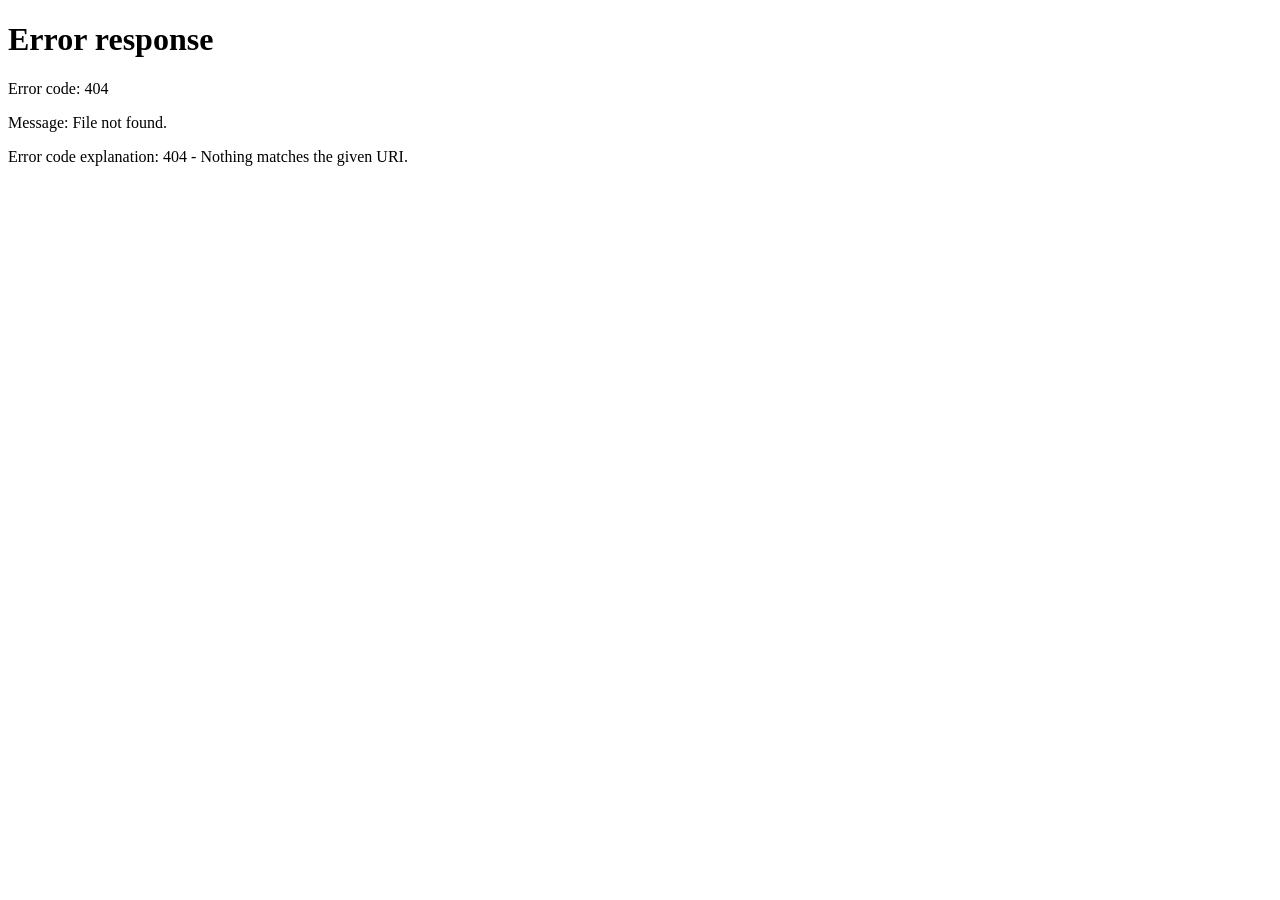
==== commit e59411d1: "Deploying to gh-pages from @ BokiiVlad/ArkTestTask_VBNew@5e6e70869200ff056ac5a6f79cda754de11c321e 🚀" ====
--- a/index.html
+++ b/index.html
@@ -10,7 +10,7 @@
     <meta name="robots" content="noindex, nofollow" />
 
     <!-- Favicon -->
-    <link rel="shortcut icon" href="/assets/favicon-BdWhqgaK.ico" type="image/x-icon" />
+    <link rel="shortcut icon" href="/ArkTestTask_VB/assets/favicon-BdWhqgaK.ico" type="image/x-icon" />
 
     <!-- CSS базові -->
     <link rel="stylesheet" href="/css/main.css" />
@@ -18,7 +18,7 @@
     <script src="/js/jquery-3.6.0.min.js"></script>
     <script src="/js/utils.js"></script>
     <script src="/js/timer.js"></script>
-    <link rel="stylesheet" crossorigin href="/assets/index-k2F2dpx_.css">
+    <link rel="stylesheet" crossorigin href="/ArkTestTask_VB/assets/index-BaFecDqd.css">
   </head>
   <body>
     <main id="main-content"></main>
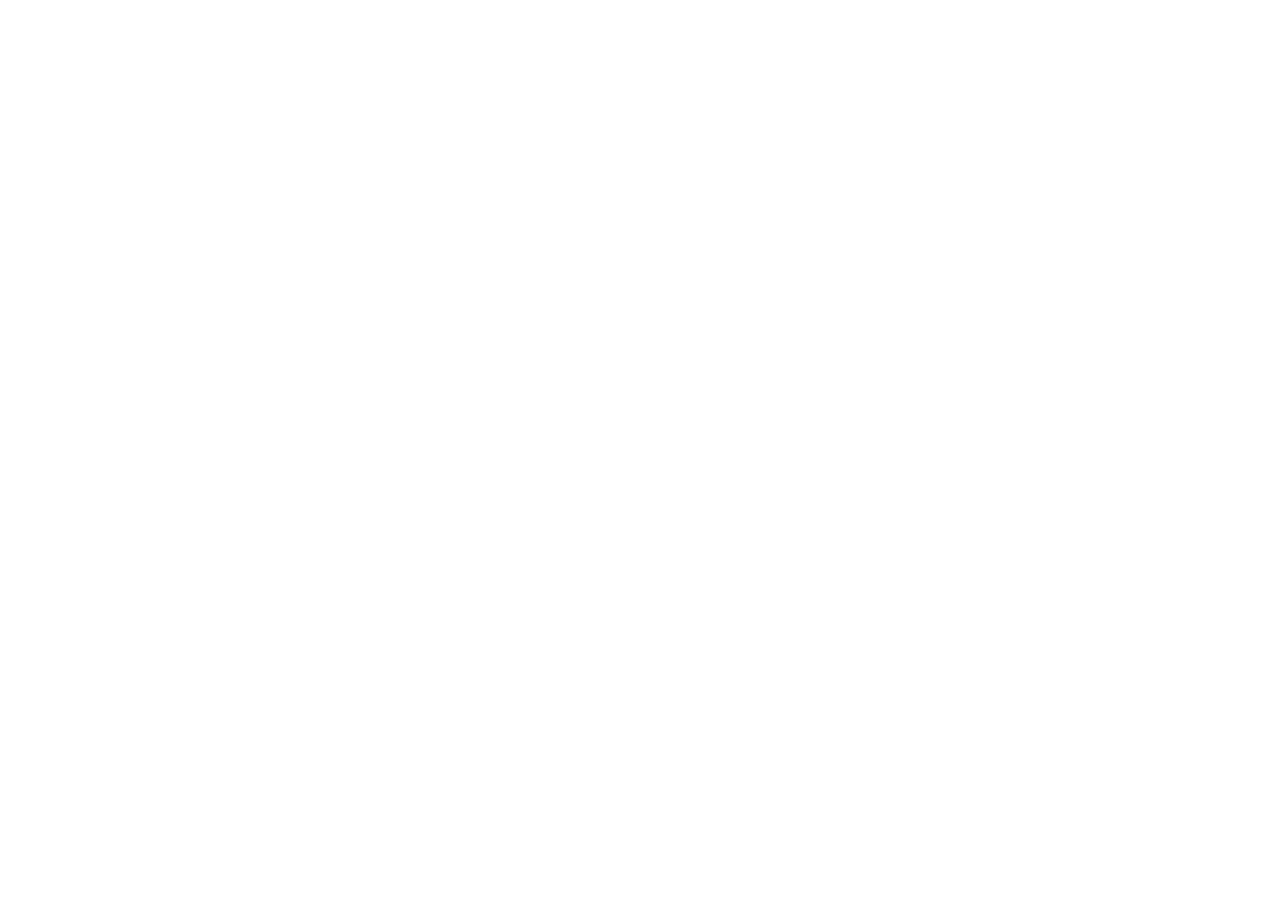
==== commit f9bc4490: "Deploying to gh-pages from @ BokiiVlad/ArkTestTask_VBNew@1697ee878c83980f73d3d09e8139e17279a171e1 🚀" ====
--- a/index.html
+++ b/index.html
@@ -13,30 +13,12 @@
     <link rel="shortcut icon" href="/ArkTestTask_VB/assets/favicon-BdWhqgaK.ico" type="image/x-icon" />
 
     <!-- CSS базові -->
-    <link rel="stylesheet" href="/css/main.css" />
     <!-- JS -->
-    <script src="/js/jquery-3.6.0.min.js"></script>
-    <script src="/js/utils.js"></script>
-    <script src="/js/timer.js"></script>
+    <script type="module" crossorigin src="/ArkTestTask_VB/index.js"></script>
     <link rel="stylesheet" crossorigin href="/ArkTestTask_VB/assets/index-BaFecDqd.css">
   </head>
   <body>
     <main id="main-content"></main>
 
-    <script>
-      fetch('./partials/main.html')
-        .then(res => res.text())
-        .then(html => {
-          document.getElementById('main-content').innerHTML = html;
-
-          initTimer({
-            hoursSelector: '[data-h]',
-            minutesSelector: '[data-m]',
-            secondsSelector: '[data-s]',
-            expiredSelector: '[data-expired]',
-            startMinutes: 20,
-          });
-        });
-    </script>
   </body>
 </html>
